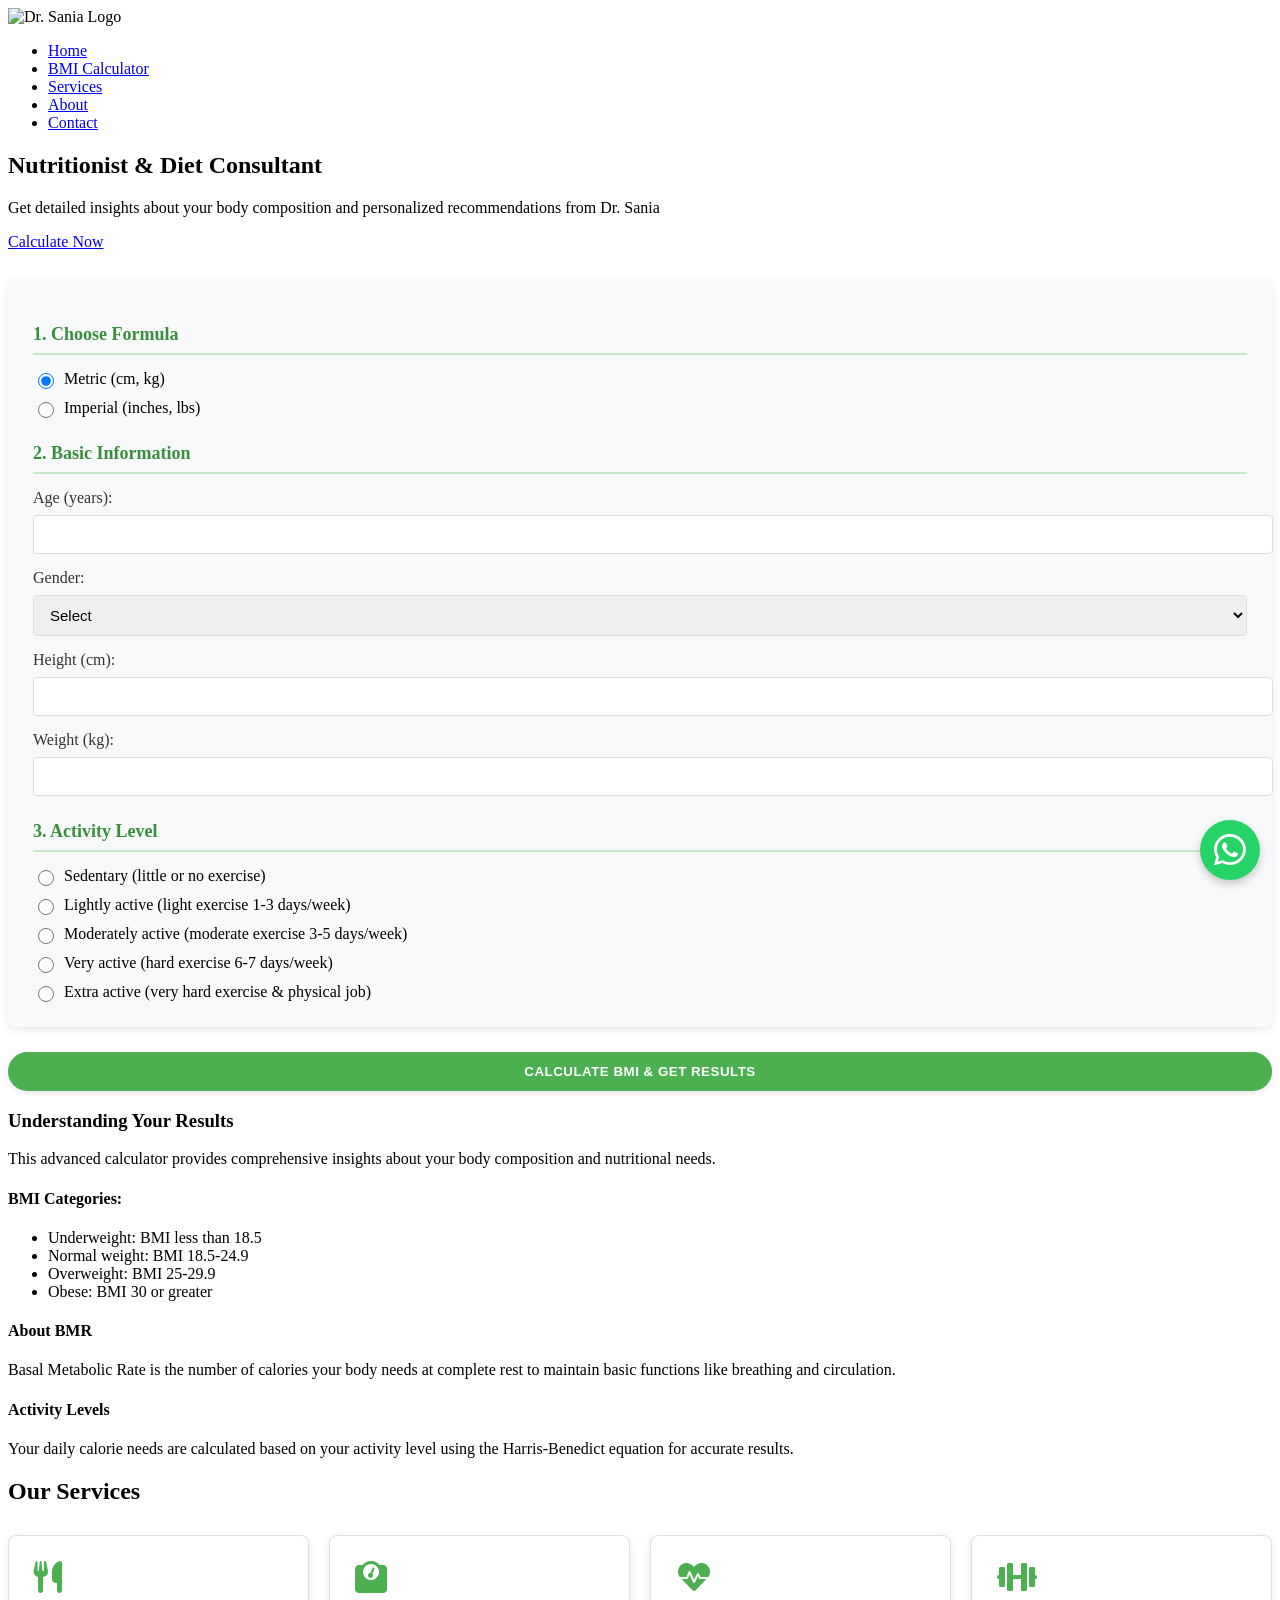
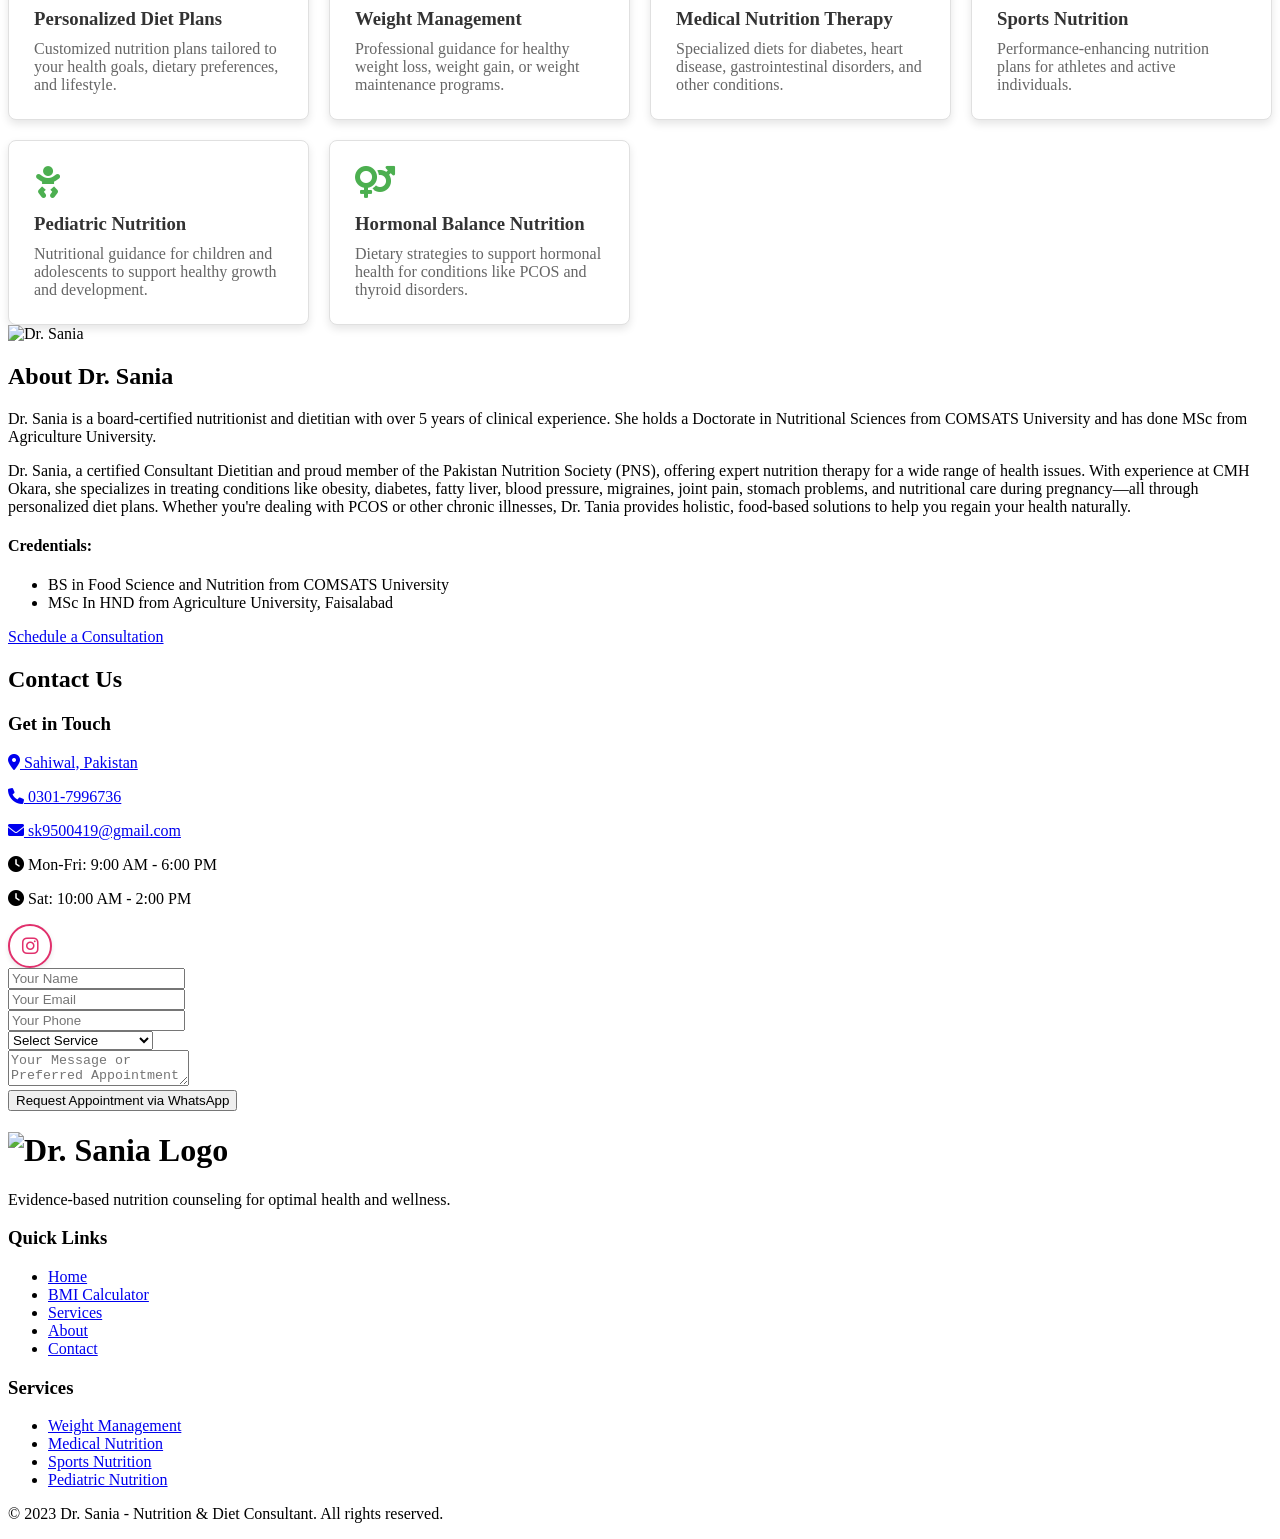
==== index.html @ 8166d3a3 "Create index.html" ====
<!DOCTYPE html>
<html lang="en">

<head>
    <meta charset="UTF-8">
    <meta name="viewport" content="width=device-width, initial-scale=1.0">
    <title>Dr. Sania's Advanced BMI Calculator | Nutrition & Diet Consultant</title>
    <link rel="stylesheet" href="style.css">
    <link rel="stylesheet" href="https://cdnjs.cloudflare.com/ajax/libs/font-awesome/6.0.0/css/all.min.css">
</head>

<body>
    <header>
    <div class="container">
        <div class="logo">
            <img src="sania.png" alt="Dr. Sania Logo" style="height: 80px;">
        </div>
        
        <!-- Mobile Menu Button -->
        <button class="mobile-menu-toggle" aria-label="Toggle navigation">
            <i class="fas fa-bars"></i>
        </button>
        
        <nav class="main-nav">
            <ul>
                <li><a href="#home">Home</a></li>
                <li><a href="#calculator">BMI Calculator</a></li>
                <li><a href="#services">Services</a></li>
                <li><a href="#about">About</a></li>
                <li><a href="#contact">Contact</a></li>
            </ul>
        </nav>
    </div>
</header>

    <main>
        <section id="home" class="hero">
            <div class="container">
                <div class="hero-content">
                    <h2>Nutritionist & Diet Consultant</h2>
                    <p>Get detailed insights about your body composition and personalized recommendations from Dr. Sania
                    </p>
                    <a href="#calculator" class="btn">Calculate Now</a>
                </div>
            </div>
        </section>

        <section id="calculator" class="bmi-calculator">
            <div class="container">
                <div class="calculator-wrapper" style="display: flex; flex-wrap: wrap; gap: 30px; margin-top: 30px;">
                    <div class="calculator-form"
                        style="flex: 1; min-width: 300px; background: #f8f9fa; padding: 25px; border-radius: 8px; box-shadow: 0 2px 10px rgba(0,0,0,0.1);">
                        <div class="form-section" style="margin-bottom: 25px;">
                            <h3
                                style="margin-bottom: 15px; font-size: 18px; color: #388E3C; position: relative; padding-bottom: 8px; border-bottom: 2px solid #C8E6C9;">
                                1. Choose Formula</h3>
                            <div class="form-group radio-group" style="margin-bottom: 15px;">
                                <label
                                    style="display: flex; align-items: center; margin-bottom: 10px; cursor: pointer;">
                                    <input type="radio" name="formula" value="metric" checked
                                        style="margin-right: 10px; width: 16px; height: 16px;">
                                    <span style="font-weight: normal;">Metric (cm, kg)</span>
                                </label>
                                <label style="display: flex; align-items: center; cursor: pointer;">
                                    <input type="radio" name="formula" value="imperial"
                                        style="margin-right: 10px; width: 16px; height: 16px;">
                                    <span style="font-weight: normal;">Imperial (inches, lbs)</span>
                                </label>
                            </div>
                        </div>

                        <div class="form-section" style="margin-bottom: 25px;">
                            <h3
                                style="margin-bottom: 15px; font-size: 18px; color: #388E3C; position: relative; padding-bottom: 8px; border-bottom: 2px solid #C8E6C9;">
                                2. Basic Information</h3>
                            <div class="form-group" style="margin-bottom: 15px;">
                                <label for="age"
                                    style="display: block; margin-bottom: 8px; font-weight: 500; color: #333;">Age
                                    (years):</label>
                                <input type="number" id="age" min="2" max="120" required
                                    style="width: 100%; padding: 10px 12px; border: 1px solid #ddd; border-radius: 4px; font-size: 15px;">
                            </div>
                            <div class="form-group" style="margin-bottom: 15px;">
                                <label for="gender"
                                    style="display: block; margin-bottom: 8px; font-weight: 500; color: #333;">Gender:</label>
                                <select id="gender" required
                                    style="width: 100%; padding: 10px 12px; border: 1px solid #ddd; border-radius: 4px; font-size: 15px;">
                                    <option value="">Select</option>
                                    <option value="male">Male</option>
                                    <option value="female">Female</option>
                                </select>
                            </div>
                            <div class="form-group metric-height" style="margin-bottom: 15px;">
                                <label for="height-cm"
                                    style="display: block; margin-bottom: 8px; font-weight: 500; color: #333;">Height
                                    (cm):</label>
                                <input type="number" id="height-cm" min="50" max="300" required
                                    style="width: 100%; padding: 10px 12px; border: 1px solid #ddd; border-radius: 4px; font-size: 15px;">
                            </div>
                            <div class="form-group imperial-height" style="margin-bottom: 15px; display: none;">
                                <label for="height-ft"
                                    style="display: block; margin-bottom: 8px; font-weight: 500; color: #333;">Height
                                    (ft & in):</label>
                                <div class="height-input" style="display: flex; gap: 10px;">
                                    <input type="number" id="height-ft" min="1" max="8" placeholder="ft"
                                        style="flex: 1; padding: 10px 12px; border: 1px solid #ddd; border-radius: 4px; font-size: 15px;">
                                    <input type="number" id="height-in" min="0" max="11" placeholder="in"
                                        style="flex: 1; padding: 10px 12px; border: 1px solid #ddd; border-radius: 4px; font-size: 15px;">
                                </div>
                            </div>
                            <div class="form-group metric-weight" style="margin-bottom: 15px;">
                                <label for="weight-kg"
                                    style="display: block; margin-bottom: 8px; font-weight: 500; color: #333;">Weight
                                    (kg):</label>
                                <input type="number" id="weight-kg" min="2" max="500" required
                                    style="width: 100%; padding: 10px 12px; border: 1px solid #ddd; border-radius: 4px; font-size: 15px;">
                            </div>
                            <div class="form-group imperial-weight" style="margin-bottom: 15px; display: none;">
                                <label for="weight-lbs"
                                    style="display: block; margin-bottom: 8px; font-weight: 500; color: #333;">Weight
                                    (lbs):</label>
                                <input type="number" id="weight-lbs" min="5" max="1000" required
                                    style="width: 100%; padding: 10px 12px; border: 1px solid #ddd; border-radius: 4px; font-size: 15px;">
                            </div>
                        </div>

                        <div class="form-section">
                            <h3
                                style="margin-bottom: 15px; font-size: 18px; color: #388E3C; position: relative; padding-bottom: 8px; border-bottom: 2px solid #C8E6C9;">
                                3. Activity Level</h3>
                            <div class="form-group radio-group">
                                <label
                                    style="display: flex; align-items: center; margin-bottom: 10px; cursor: pointer;">
                                    <input type="radio" name="activity" value="sedentary"
                                        style="margin-right: 10px; width: 16px; height: 16px;">
                                    <span style="font-weight: normal;">Sedentary (little or no exercise)</span>
                                </label>
                                <label
                                    style="display: flex; align-items: center; margin-bottom: 10px; cursor: pointer;">
                                    <input type="radio" name="activity" value="lightly_active"
                                        style="margin-right: 10px; width: 16px; height: 16px;">
                                    <span style="font-weight: normal;">Lightly active (light exercise 1-3
                                        days/week)</span>
                                </label>
                                <label
                                    style="display: flex; align-items: center; margin-bottom: 10px; cursor: pointer;">
                                    <input type="radio" name="activity" value="moderately_active"
                                        style="margin-right: 10px; width: 16px; height: 16px;">
                                    <span style="font-weight: normal;">Moderately active (moderate exercise 3-5
                                        days/week)</span>
                                </label>
                                <label
                                    style="display: flex; align-items: center; margin-bottom: 10px; cursor: pointer;">
                                    <input type="radio" name="activity" value="very_active"
                                        style="margin-right: 10px; width: 16px; height: 16px;">
                                    <span style="font-weight: normal;">Very active (hard exercise 6-7 days/week)</span>
                                </label>
                                <label style="display: flex; align-items: center; cursor: pointer;">
                                    <input type="radio" name="activity" value="extra_active"
                                        style="margin-right: 10px; width: 16px; height: 16px;">
                                    <span style="font-weight: normal;">Extra active (very hard exercise & physical
                                        job)</span>
                                </label>
                            </div>
                        </div>
                    </div>
                </div>
                <div style="margin-top: 25px;">
                    <button id="calculate-btn"
                        style="display: inline-block; background-color: #4CAF50; color: white; padding: 12px 24px; border: none; border-radius: 30px; cursor: pointer; transition: all 0.3s ease; font-weight: 600; text-align: center; text-transform: uppercase; letter-spacing: 0.5px; box-shadow: 0 2px 5px rgba(0,0,0,0.1); width: 100%;">
                        Calculate BMI & Get Results
                    </button>
                </div>

                <!-- BMI Result Box -->
                <div id="bmi-result-box"
                    style="display: none; margin-top: 25px; background-color: #ffffff; border-radius: 8px; padding: 20px; box-shadow: 0 2px 10px rgba(0,0,0,0.1); border-left: 5px solid #4CAF50;">
                    <h3 style="color: #388E3C; margin-bottom: 15px; font-size: 18px;">Your BMI Results</h3>
                    <div style="display: flex; justify-content: space-between; margin-bottom: 15px;">
                        <span style="font-weight: 500;">BMI Value:</span>
                        <span id="bmi-value" style="font-weight: 600;">--</span>
                    </div>
                    <div style="display: flex; justify-content: space-between; margin-bottom: 15px;">
                        <span style="font-weight: 500;">Category:</span>
                        <span id="bmi-category"
                            style="padding: 3px 10px; border-radius: 20px; font-size: 0.9rem; font-weight: 600;">--</span>
                    </div>
                    <div style="display: flex; justify-content: space-between;">
                        <span style="font-weight: 500;">Healthy Weight Range:</span>
                        <span id="healthy-weight-range" style="font-weight: 600;">--</span>
                    </div>
                </div>
                <script>
                    document.getElementById('calculate-btn').addEventListener('click', function () {
                        // Get input values (height in cm, convert to meters)
                        const heightCm = parseFloat(document.getElementById('height-cm').value);
                        const heightM = heightCm / 100;
                        const weight = parseFloat(document.getElementById('weight-kg').value);

                        // Calculate BMI
                        const bmi = weight / (heightM * heightM);
                        const roundedBMI = bmi.toFixed(1);

                        // Determine category
                        let category, categoryColor;
                        if (bmi < 18.5) {
                            category = 'Underweight';
                            categoryColor = '#2196F3';
                        } else if (bmi >= 18.5 && bmi < 25) {
                            category = 'Normal weight';
                            categoryColor = '#4CAF50';
                        } else if (bmi >= 25 && bmi < 30) {
                            category = 'Overweight';
                            categoryColor = '#FFC107';
                        } else {
                            category = 'Obese';
                            categoryColor = '#F44336';
                        }

                        // Calculate healthy weight range (CORRECTED FORMULA)
                        const minHealthy = (18.5 * (heightM * heightM)).toFixed(1);
                        const maxHealthy = (24.9 * (heightM * heightM)).toFixed(1);

                        // Display results
                        document.getElementById('bmi-value').textContent = roundedBMI;
                        document.getElementById('bmi-category').textContent = category;
                        document.getElementById('bmi-category').style.backgroundColor = categoryColor;
                        document.getElementById('bmi-category').style.color = category === 'Overweight' ? '#333' : 'white';
                        document.getElementById('healthy-weight-range').textContent = `${minHealthy}kg - ${maxHealthy}kg`;

                        // Show result box
                        document.getElementById('bmi-result-box').style.display = 'block';
                    });
                </script>
                <div class="calculator-results" id="results-section" style="display:none">
                    <h3>Your Results</h3>
                    <div class="result-box">
                        <div class="result-item">
                            <h4>BMI</h4>
                            <p id="bmi-result">--</p>
                            <p id="bmi-category" class="category"></p>
                        </div>
                        <div class="result-item">
                            <h4>Healthy Weight Range</h4>
                            <p id="healthy-weight">--</p>
                        </div>
                        <div class="result-item">
                            <h4>Basal Metabolic Rate (BMR)</h4>
                            <p id="bmr-result">--</p>
                        </div>
                        <div class="result-item">
                            <h4>Daily Calorie Needs</h4>
                            <p id="calorie-needs">--</p>
                        </div>
                    </div>

                    <div class="interpretation">
                        <h4>Interpretation</h4>
                        <p id="interpretation-text"></p>
                    </div>

                    <div class="recommendations">
                        <h4>Recommendations</h4>
                        <ul id="recommendations-list">
                            <!-- Will be filled by JavaScript -->
                        </ul>
                    </div>

                    <button id="reset-btn" class="btn outline">Start Over</button>
                </div>

                <div class="calculator-info">
                    <h3>Understanding Your Results</h3>
                    <p>This advanced calculator provides comprehensive insights about your body composition and
                        nutritional needs.</p>

                    <div class="info-box">
                        <h4>BMI Categories:</h4>
                        <ul class="bmi-categories">
                            <li><span class="category underweight">Underweight</span>: BMI less than 18.5</li>
                            <li><span class="category normal">Normal weight</span>: BMI 18.5-24.9</li>
                            <li><span class="category overweight">Overweight</span>: BMI 25-29.9</li>
                            <li><span class="category obese">Obese</span>: BMI 30 or greater</li>
                        </ul>
                    </div>

                    <div class="info-box">
                        <h4>About BMR</h4>
                        <p>Basal Metabolic Rate is the number of calories your body needs at complete rest to
                            maintain basic functions like breathing and circulation.</p>
                    </div>

                    <div class="info-box">
                        <h4>Activity Levels</h4>
                        <p>Your daily calorie needs are calculated based on your activity level using the
                            Harris-Benedict equation for accurate results.</p>
                    </div>
                </div>
            </div>
            </div>
        </section>

        <section id="services" class="services">
            <div class="container">
                <h2>Our Services</h2>
                <div class="services-grid">
                    <div style="display: grid; grid-template-columns: repeat(auto-fit, minmax(300px, 1fr)); gap: 20px; margin-top: 30px;">

    <!-- Service Card 1 -->
    <div onclick="scrollToAppointment()" style="background: #fff; border-radius: 8px; padding: 25px; box-shadow: 0 4px 8px rgba(0,0,0,0.1); transition: all 0.3s ease; cursor: pointer; border: 1px solid #e0e0e0;"
         onmouseover="this.style.transform='translateY(-5px)'; this.style.boxShadow='0 6px 12px rgba(0,0,0,0.15)'"
         onmouseout="this.style.transform=''; this.style.boxShadow='0 4px 8px rgba(0,0,0,0.1)'">
        <i class="fas fa-utensils" style="font-size: 2rem; color: #4CAF50; margin-bottom: 15px;"></i>
        <h3 style="margin: 0 0 10px 0; color: #333;">Personalized Diet Plans</h3>
        <p style="margin: 0; color: #666;">Customized nutrition plans tailored to your health goals, dietary preferences, and lifestyle.</p>
    </div>

    <!-- Service Card 2 -->
    <div onclick="scrollToAppointment()" style="background: #fff; border-radius: 8px; padding: 25px; box-shadow: 0 4px 8px rgba(0,0,0,0.1); transition: all 0.3s ease; cursor: pointer; border: 1px solid #e0e0e0;"
         onmouseover="this.style.transform='translateY(-5px)'; this.style.boxShadow='0 6px 12px rgba(0,0,0,0.15)'"
         onmouseout="this.style.transform=''; this.style.boxShadow='0 4px 8px rgba(0,0,0,0.1)'">
        <i class="fas fa-weight" style="font-size: 2rem; color: #4CAF50; margin-bottom: 15px;"></i>
        <h3 style="margin: 0 0 10px 0; color: #333;">Weight Management</h3>
        <p style="margin: 0; color: #666;">Professional guidance for healthy weight loss, weight gain, or weight maintenance programs.</p>
    </div>

    <!-- Service Card 3 -->
    <div onclick="scrollToAppointment()" style="background: #fff; border-radius: 8px; padding: 25px; box-shadow: 0 4px 8px rgba(0,0,0,0.1); transition: all 0.3s ease; cursor: pointer; border: 1px solid #e0e0e0;"
         onmouseover="this.style.transform='translateY(-5px)'; this.style.boxShadow='0 6px 12px rgba(0,0,0,0.15)'"
         onmouseout="this.style.transform=''; this.style.boxShadow='0 4px 8px rgba(0,0,0,0.1)'">
        <i class="fas fa-heartbeat" style="font-size: 2rem; color: #4CAF50; margin-bottom: 15px;"></i>
        <h3 style="margin: 0 0 10px 0; color: #333;">Medical Nutrition Therapy</h3>
        <p style="margin: 0; color: #666;">Specialized diets for diabetes, heart disease, gastrointestinal disorders, and other conditions.</p>
    </div>

    <!-- Service Card 4 -->
    <div onclick="scrollToAppointment()" style="background: #fff; border-radius: 8px; padding: 25px; box-shadow: 0 4px 8px rgba(0,0,0,0.1); transition: all 0.3s ease; cursor: pointer; border: 1px solid #e0e0e0;"
         onmouseover="this.style.transform='translateY(-5px)'; this.style.boxShadow='0 6px 12px rgba(0,0,0,0.15)'"
         onmouseout="this.style.transform=''; this.style.boxShadow='0 4px 8px rgba(0,0,0,0.1)'">
        <i class="fas fa-dumbbell" style="font-size: 2rem; color: #4CAF50; margin-bottom: 15px;"></i>
        <h3 style="margin: 0 0 10px 0; color: #333;">Sports Nutrition</h3>
        <p style="margin: 0; color: #666;">Performance-enhancing nutrition plans for athletes and active individuals.</p>
    </div>

    <!-- Service Card 5 -->
    <div onclick="scrollToAppointment()" style="background: #fff; border-radius: 8px; padding: 25px; box-shadow: 0 4px 8px rgba(0,0,0,0.1); transition: all 0.3s ease; cursor: pointer; border: 1px solid #e0e0e0;"
         onmouseover="this.style.transform='translateY(-5px)'; this.style.boxShadow='0 6px 12px rgba(0,0,0,0.15)'"
         onmouseout="this.style.transform=''; this.style.boxShadow='0 4px 8px rgba(0,0,0,0.1)'">
        <i class="fas fa-baby" style="font-size: 2rem; color: #4CAF50; margin-bottom: 15px;"></i>
        <h3 style="margin: 0 0 10px 0; color: #333;">Pediatric Nutrition</h3>
        <p style="margin: 0; color: #666;">Nutritional guidance for children and adolescents to support healthy growth and development.</p>
    </div>

    <!-- Service Card 6 -->
    <div onclick="scrollToAppointment()" style="background: #fff; border-radius: 8px; padding: 25px; box-shadow: 0 4px 8px rgba(0,0,0,0.1); transition: all 0.3s ease; cursor: pointer; border: 1px solid #e0e0e0;"
         onmouseover="this.style.transform='translateY(-5px)'; this.style.boxShadow='0 6px 12px rgba(0,0,0,0.15)'"
         onmouseout="this.style.transform=''; this.style.boxShadow='0 4px 8px rgba(0,0,0,0.1)'">
        <i class="fas fa-venus-mars" style="font-size: 2rem; color: #4CAF50; margin-bottom: 15px;"></i>
        <h3 style="margin: 0 0 10px 0; color: #333;">Hormonal Balance Nutrition</h3>
        <p style="margin: 0; color: #666;">Dietary strategies to support hormonal health for conditions like PCOS and thyroid disorders.</p>
    </div>

</div>

<script>
function scrollToAppointment() {
    const formSection = document.getElementById('contact');
    formSection.scrollIntoView({ behavior: 'smooth' });
    
    // Optional: Highlight the form briefly
    const form = document.querySelector('.contact-form');
    form.style.boxShadow = '0 0 0 3px rgba(76, 175, 80, 0.5)';
    setTimeout(() => {
        form.style.boxShadow = 'none';
    }, 1500);
}
</script>
                </div>
            </div>
        </section>

        <section id="about" class="about">
            <div class="container">
                <div class="about-content">
                    <div class="about-image">
                        <img src="https://encrypted-tbn0.gstatic.com/images?q=tbn:ANd9GcRSZt0VR1Q8fAkr3dUrtn2sNzEVQK9p4pr_gw&s"
                            alt="Dr. Sania">
                    </div>
                    <div class="about-text">
                        <h2>About Dr. Sania</h2>
                        <p>Dr. Sania is a board-certified nutritionist and dietitian with over 5 years of clinical
                            experience. She holds a Doctorate in Nutritional Sciences from COMSATS University and has
                            done MSc from Agriculture University.</p>
                        <p>Dr. Sania, a certified Consultant Dietitian and proud member of the Pakistan Nutrition
                            Society (PNS), offering expert nutrition therapy for a wide range of health issues. With
                            experience at CMH Okara, she specializes in treating conditions like obesity, diabetes,
                            fatty liver, blood pressure, migraines, joint pain, stomach problems, and nutritional care
                            during pregnancy—all through personalized diet plans. Whether you're dealing with PCOS or
                            other chronic illnesses, Dr. Tania provides holistic, food-based solutions to help you
                            regain your health naturally.</p>
                        <div class="credentials">
                            <h4>Credentials:</h4>
                            <ul>
                                <li>BS in Food Science and Nutrition from COMSATS University</li>
                                <li>MSc In HND from Agriculture University, Faisalabad</li>
                            </ul>
                        </div>
                        <a href="#contact" class="btn">Schedule a Consultation</a>
                    </div>
                </div>
            </div>
        </section>

        <section id="contact" class="contact">
            <div class="container">
                <h2>Contact Us</h2>
                <div class="contact-wrapper">
                    <div class="contact-info">
                        <h3>Get in Touch</h3>
                        <p>
                            <a href="https://www.google.com/maps/place/Sahiwal,+Pakistan" target="_blank"
                                rel="noopener noreferrer">
                                <i class="fas fa-map-marker-alt"></i> Sahiwal, Pakistan
                            </a>
                        </p>
                        <p>
                            <a href="tel:+923017996736">
                                <i class="fas fa-phone"></i> 0301-7996736
                            </a>
                        </p>
                        <p>
                            <a
                                href="mailto:sk9500419@gmail.com?subject=Consultation%20Request&body=Dear%20Dr.%20Sania,">
                                <i class="fas fa-envelope"></i> sk9500419@gmail.com
                            </a>
                        </p>
                        <p><i class="fas fa-clock"></i> Mon-Fri: 9:00 AM - 6:00 PM</p>
                        <p><i class="fas fa-clock"></i> Sat: 10:00 AM - 2:00 PM</p>
                        <div class="social-links">

                            <a href="https://www.instagram.com/nutri_experts_640?utm_source=ig_web_button_share_sheet&igsh=ZDNlZDc0MzIxNw=="
                                target="_blank" rel="noopener noreferrer"
                                style="display: inline-flex; align-items: center; justify-content: center; width: 40px; height: 40px; background-color: white; color: #E1306C; border-radius: 50%; transition: all 0.3s ease; font-size: 1.2rem; box-shadow: 0 2px 5px rgba(0,0,0,0.1); border: 2px solid #E1306C; text-decoration: none;">
                                <i class="fab fa-instagram"></i>
                            </a>


                        </div>
                    </div>
                    <div class="contact-form">
                        <form id="appointment-form">
                            <div class="form-group">
                                <input type="text" id="name" placeholder="Your Name" required>
                            </div>
                            <div class="form-group">
                                <input type="email" id="email" placeholder="Your Email" required>
                            </div>
                            <div class="form-group">
                                <input type="tel" id="phone" placeholder="Your Phone" required>
                            </div>
                            <div class="form-group">
                                <select id="service" required>
                                    <option value="">Select Service</option>
                                    <option value="Initial Consultation">Initial Consultation</option>
                                    <option value="Weight Management">Weight Management</option>
                                    <option value="Medical Nutrition">Medical Nutrition</option>
                                    <option value="Sports Nutrition">Sports Nutrition</option>
                                    <option value="Pediatric Nutrition">Pediatric Nutrition</option>
                                    <option value="Other">Other</option>
                                </select>
                            </div>
                            <div class="form-group">
                                <textarea id="message" placeholder="Your Message or Preferred Appointment Time"
                                    required></textarea>
                            </div>
                            <button type="button" id="whatsapp-btn" class="btn">Request Appointment via
                                WhatsApp</button>
                        </form>
                    </div>

                    <script>
                        document.getElementById('whatsapp-btn').addEventListener('click', function () {
                            // Get form values
                            const name = encodeURIComponent(document.getElementById('name').value);
                            const email = encodeURIComponent(document.getElementById('email').value);
                            const phone = encodeURIComponent(document.getElementById('phone').value || 'Not provided');
                            const service = encodeURIComponent(document.getElementById('service').value);
                            const message = encodeURIComponent(document.getElementById('message').value);

                            // Validate required fields
                            if (!name || !email || service === "Select Service" || !message) {
                                alert('Please fill in all required fields');
                                return;
                            }

                            // Create WhatsApp message with proper formatting
                            const whatsappMessage =
                                `New Appointment Request` + '%0A%0A' +  // Two new lines
                                `*Name:* ${name}` + '%0A' +
                                `*Email:* ${email}` + '%0A' +
                                `*Phone:* ${phone}` + '%0A' +
                                `*Service:* ${service}` + '%0A%0A' +  // Two new lines
                                `*Message:*` + '%0A' +
                                `${message}`;

                            // Open WhatsApp with pre-filled message
                            window.open(`https://wa.me/923017996736?text=${whatsappMessage}`, '_blank');
                        });
                    </script>
                </div>
            </div>
        </section>
    </main>

    <footer>
        <div class="container">
            <div class="footer-content">
                <div class="footer-section">
                    <h1>
                        <img src="sania.png" alt="Dr. Sania Logo" style="height: 80px;">
                    </h1>
                    <p>Evidence-based nutrition counseling for optimal health and wellness.</p>
                </div>
                <div class="footer-section">
                    <h3>Quick Links</h3>
                    <ul>
                        <li><a href="#home">Home</a></li>
                        <li><a href="#calculator">BMI Calculator</a></li>
                        <li><a href="#services">Services</a></li>
                        <li><a href="#about">About</a></li>
                        <li><a href="#contact">Contact</a></li>
                    </ul>
                </div>
                <div class="footer-section">
                    <h3>Services</h3>
                    <ul>
                        <li><a href="#">Weight Management</a></li>
                        <li><a href="#">Medical Nutrition</a></li>
                        <li><a href="#">Sports Nutrition</a></li>
                        <li><a href="#">Pediatric Nutrition</a></li>
                    </ul>
                </div>
            </div>
            <div class="copyright">
                <p>&copy; 2023 Dr. Sania - Nutrition & Diet Consultant. All rights reserved.</p>
            </div>
        </div>
    </footer>

    <script src="script.js"></script>
    <style>
        /* Mobile Navbar Styles */
        .mobile-menu-toggle {
            display: none;
            background: none;
            border: none;
            font-size: 24px;
            color: #333;
            cursor: pointer;
        }

        @media (max-width: 768px) {
            .mobile-menu-toggle { display: block; }
            .main-nav {
                display: none;
                width: 100%;
                background: #fff;
                position: absolute;
                top: 100px;
                left: 0;
                box-shadow: 0 5px 10px rgba(0,0,0,0.1);
                z-index: 1000;
            }
            .main-nav.active { display: block; }
            .main-nav ul { flex-direction: column; padding: 10px 0; }
            .main-nav li { 
                text-align: center; 
                padding: 10px 0;
                border-bottom: 1px solid #eee;
            }
        }
    </style>

    <script>
        // Mobile Menu Toggle
        document.querySelector('.mobile-menu-toggle').addEventListener('click', function() {
            document.querySelector('.main-nav').classList.toggle('active');
        });
    </script>
    <!-- Add this right before the closing </body> tag -->
<div id="whatsapp-float" style="position: fixed; bottom: 20px; right: 20px; z-index: 1000;">
    <a href="https://wa.me/923017996736" target="_blank" style="display: block; background-color: #25D366; color: white; width: 60px; height: 60px; border-radius: 50%; text-align: center; box-shadow: 0 4px 8px rgba(0,0,0,0.2); transition: all 0.3s ease;">
        <i class="fab fa-whatsapp" style="font-size: 36px; line-height: 60px;"></i>
    </a>
    <div id="whatsapp-tooltip" style="position: absolute; right: 70px; bottom: 15px; background: white; color: #333; padding: 8px 12px; border-radius: 4px; font-size: 14px; box-shadow: 0 2px 5px rgba(0,0,0,0.2); opacity: 0; transition: opacity 0.3s ease; width: 160px; text-align: center;">
        Chat with Dr. Sania
    </div>
</div>

<script>
    // WhatsApp float button hover effect
    const whatsappFloat = document.getElementById('whatsapp-float');
    const tooltip = document.getElementById('whatsapp-tooltip');
    
    whatsappFloat.addEventListener('mouseenter', function() {
        tooltip.style.opacity = '1';
    });
    
    whatsappFloat.addEventListener('mouseleave', function() {
        tooltip.style.opacity = '0';
    });
    
    // Make the button pulse occasionally
    function pulseButton() {
        whatsappFloat.querySelector('a').style.transform = 'scale(1.1)';
        setTimeout(() => {
            whatsappFloat.querySelector('a').style.transform = 'scale(1)';
        }, 300);
    }
    
    // Pulse every 15 seconds
    setInterval(pulseButton, 15000);
</script>
</body>

</html>
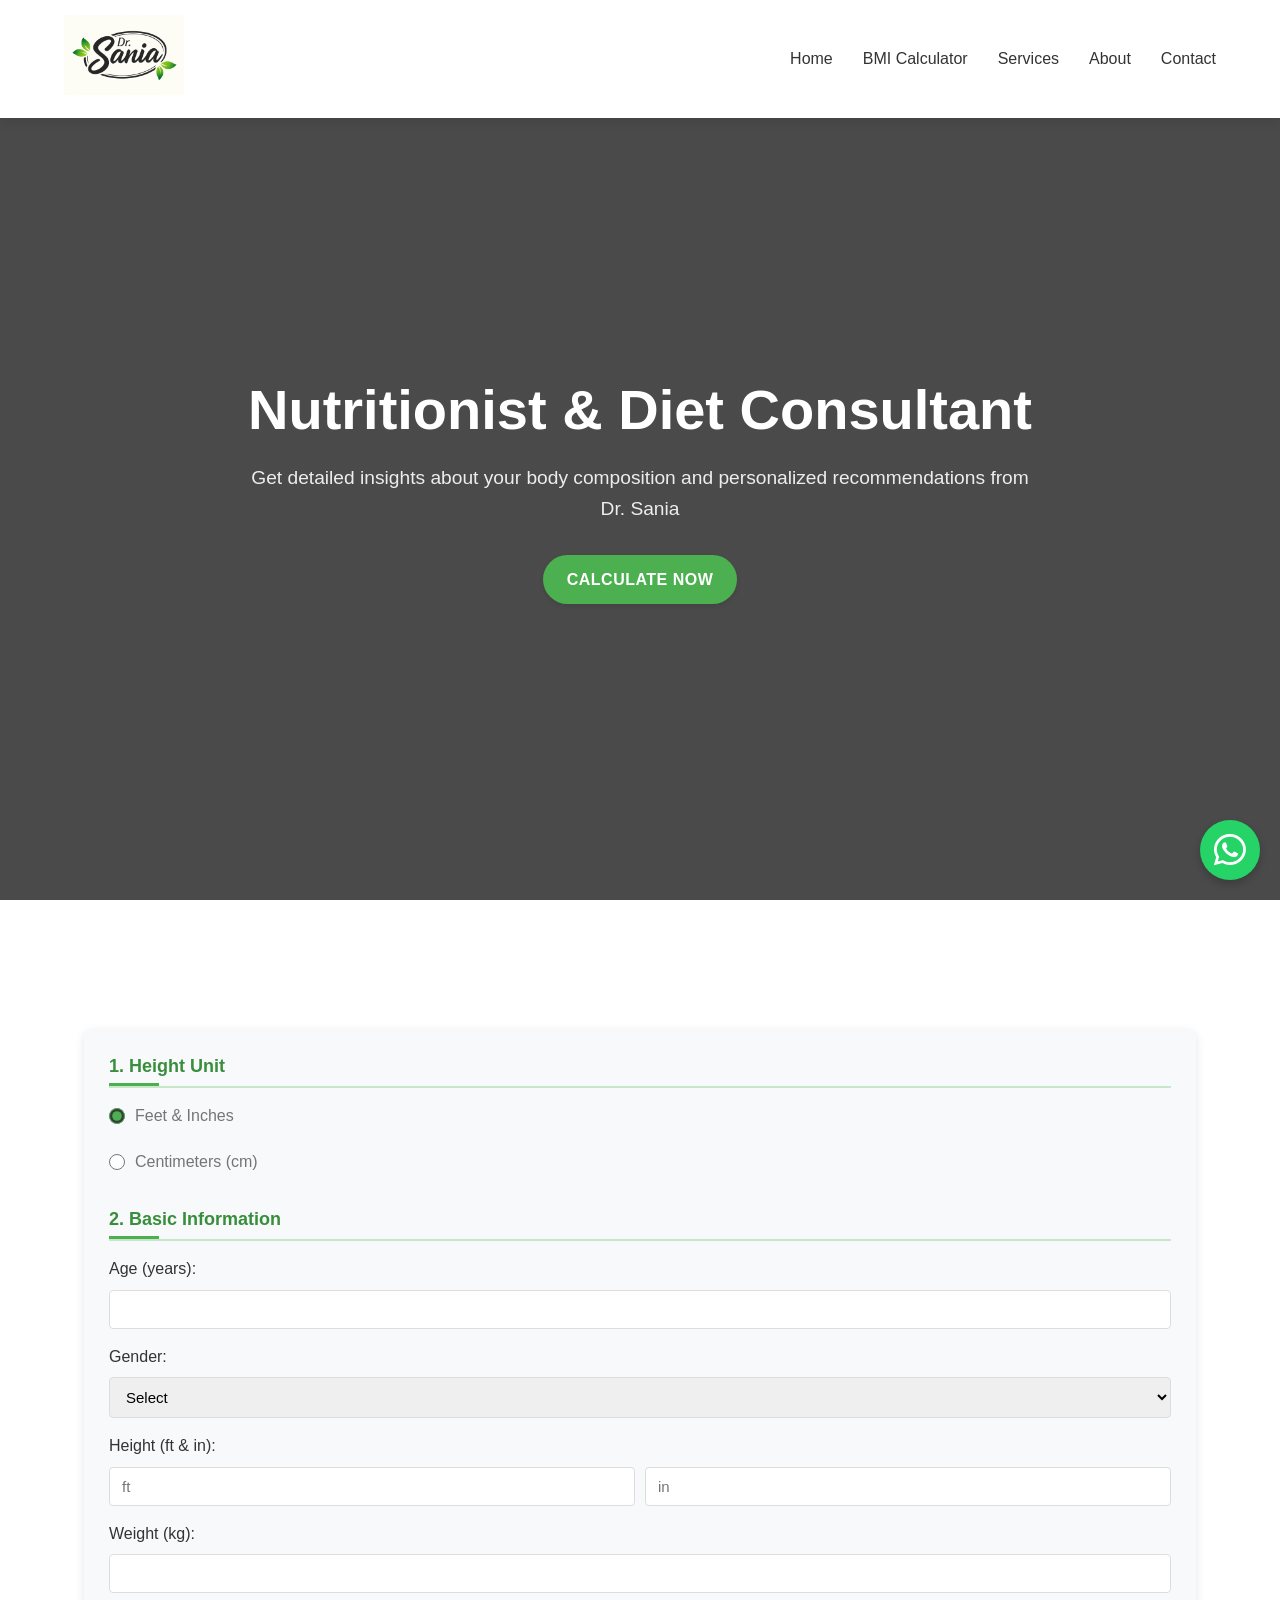
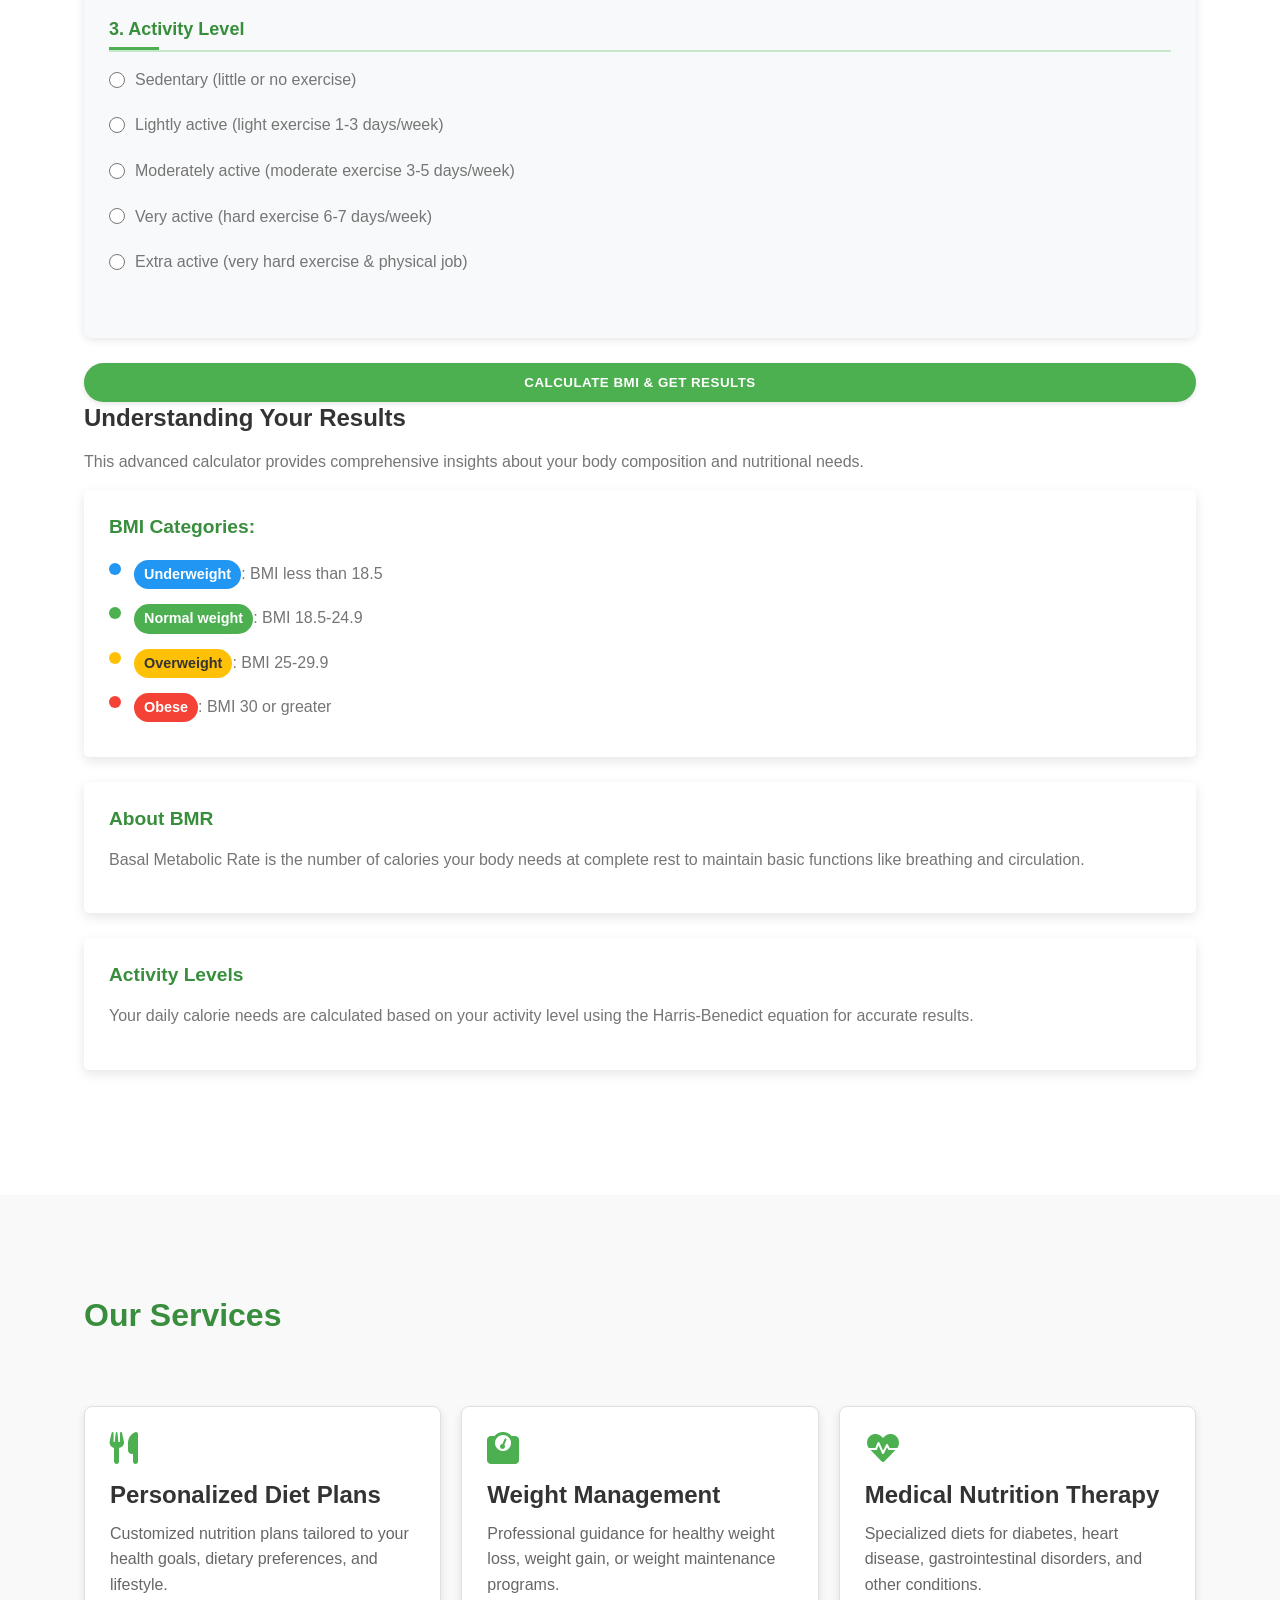
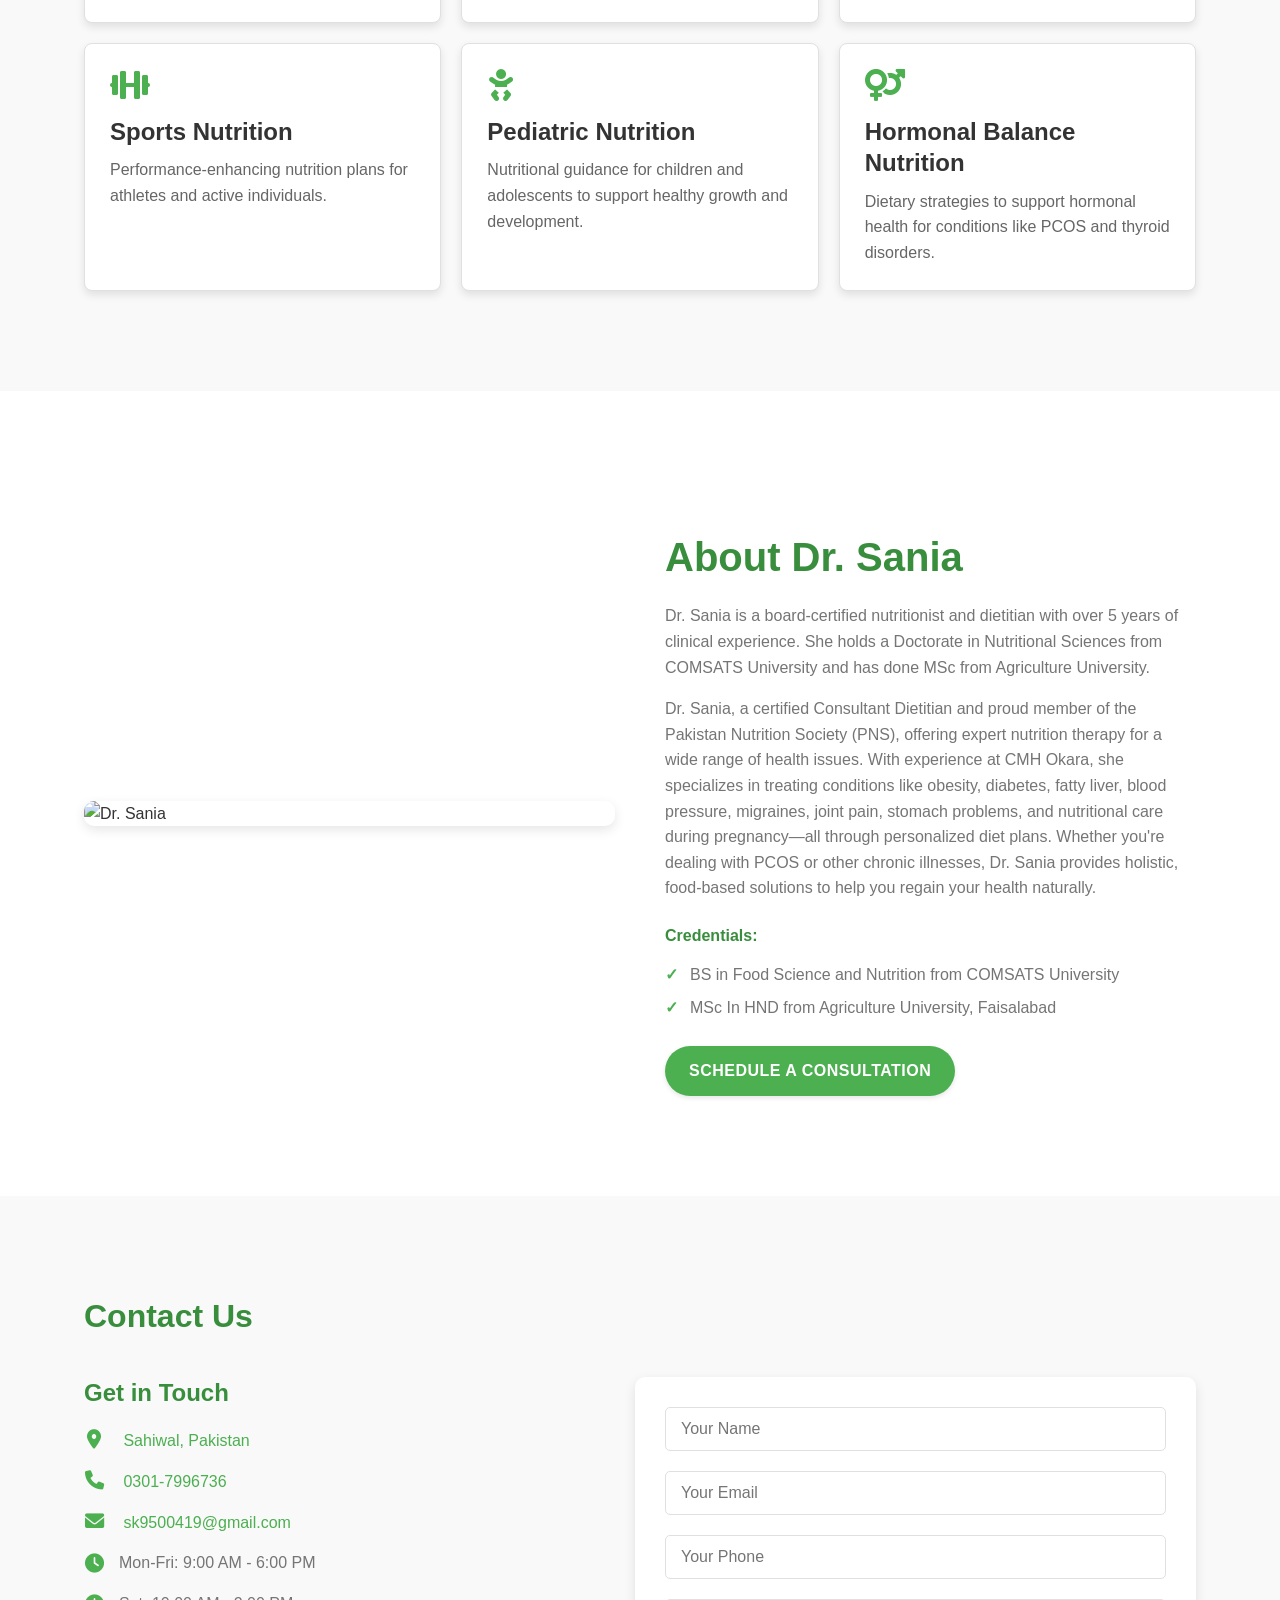
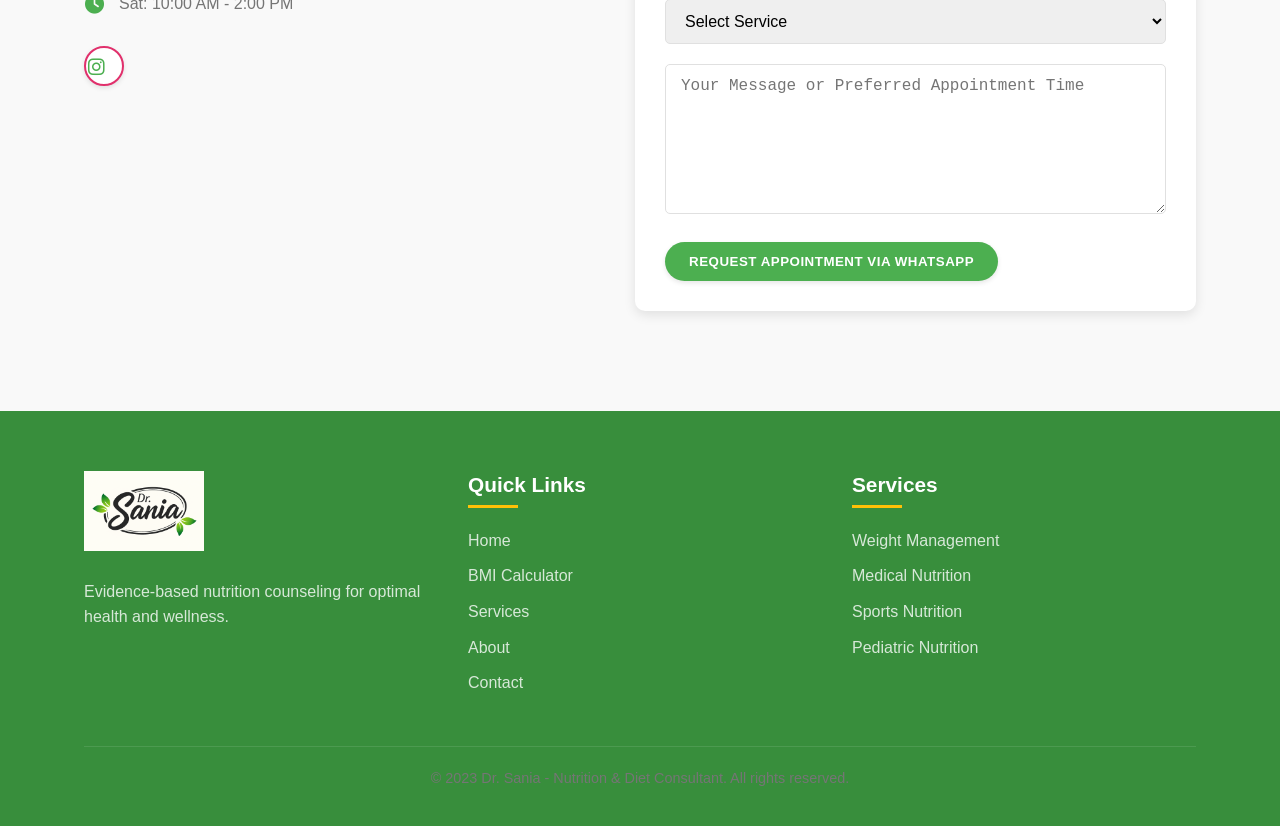
==== commit 785aa07b: "Update index.html" ====
--- a/index.html
+++ b/index.html
@@ -53,18 +53,18 @@
                         <div class="form-section" style="margin-bottom: 25px;">
                             <h3
                                 style="margin-bottom: 15px; font-size: 18px; color: #388E3C; position: relative; padding-bottom: 8px; border-bottom: 2px solid #C8E6C9;">
-                                1. Choose Formula</h3>
+                                1. Height Unit</h3>
                             <div class="form-group radio-group" style="margin-bottom: 15px;">
                                 <label
                                     style="display: flex; align-items: center; margin-bottom: 10px; cursor: pointer;">
-                                    <input type="radio" name="formula" value="metric" checked
+                                    <input type="radio" name="height-unit" value="imperial" checked
                                         style="margin-right: 10px; width: 16px; height: 16px;">
-                                    <span style="font-weight: normal;">Metric (cm, kg)</span>
+                                    <span style="font-weight: normal;">Feet & Inches</span>
                                 </label>
                                 <label style="display: flex; align-items: center; cursor: pointer;">
-                                    <input type="radio" name="formula" value="imperial"
+                                    <input type="radio" name="height-unit" value="metric"
                                         style="margin-right: 10px; width: 16px; height: 16px;">
-                                    <span style="font-weight: normal;">Imperial (inches, lbs)</span>
+                                    <span style="font-weight: normal;">Centimeters (cm)</span>
                                 </label>
                             </div>
                         </div>
@@ -90,36 +90,29 @@
                                     <option value="female">Female</option>
                                 </select>
                             </div>
-                            <div class="form-group metric-height" style="margin-bottom: 15px;">
+                            <div class="form-group metric-height" style="margin-bottom: 15px; display: none;">
                                 <label for="height-cm"
                                     style="display: block; margin-bottom: 8px; font-weight: 500; color: #333;">Height
                                     (cm):</label>
-                                <input type="number" id="height-cm" min="50" max="300" required
+                                <input type="number" id="height-cm" min="50" max="300"
                                     style="width: 100%; padding: 10px 12px; border: 1px solid #ddd; border-radius: 4px; font-size: 15px;">
                             </div>
-                            <div class="form-group imperial-height" style="margin-bottom: 15px; display: none;">
+                            <div class="form-group imperial-height" style="margin-bottom: 15px;">
                                 <label for="height-ft"
                                     style="display: block; margin-bottom: 8px; font-weight: 500; color: #333;">Height
                                     (ft & in):</label>
                                 <div class="height-input" style="display: flex; gap: 10px;">
-                                    <input type="number" id="height-ft" min="1" max="8" placeholder="ft"
+                                    <input type="number" id="height-ft" min="1" max="8" placeholder="ft" required
                                         style="flex: 1; padding: 10px 12px; border: 1px solid #ddd; border-radius: 4px; font-size: 15px;">
-                                    <input type="number" id="height-in" min="0" max="11" placeholder="in"
+                                    <input type="number" id="height-in" min="0" max="11" placeholder="in" required
                                         style="flex: 1; padding: 10px 12px; border: 1px solid #ddd; border-radius: 4px; font-size: 15px;">
                                 </div>
                             </div>
-                            <div class="form-group metric-weight" style="margin-bottom: 15px;">
+                            <div class="form-group" style="margin-bottom: 15px;">
                                 <label for="weight-kg"
                                     style="display: block; margin-bottom: 8px; font-weight: 500; color: #333;">Weight
                                     (kg):</label>
                                 <input type="number" id="weight-kg" min="2" max="500" required
-                                    style="width: 100%; padding: 10px 12px; border: 1px solid #ddd; border-radius: 4px; font-size: 15px;">
-                            </div>
-                            <div class="form-group imperial-weight" style="margin-bottom: 15px; display: none;">
-                                <label for="weight-lbs"
-                                    style="display: block; margin-bottom: 8px; font-weight: 500; color: #333;">Weight
-                                    (lbs):</label>
-                                <input type="number" id="weight-lbs" min="5" max="1000" required
                                     style="width: 100%; padding: 10px 12px; border: 1px solid #ddd; border-radius: 4px; font-size: 15px;">
                             </div>
                         </div>
@@ -192,13 +185,25 @@
                 </div>
                 <script>
                     document.getElementById('calculate-btn').addEventListener('click', function () {
-                        // Get input values (height in cm, convert to meters)
-                        const heightCm = parseFloat(document.getElementById('height-cm').value);
-                        const heightM = heightCm / 100;
-                        const weight = parseFloat(document.getElementById('weight-kg').value);
-
-                        // Calculate BMI
-                        const bmi = weight / (heightM * heightM);
+                        // Get weight in kg (always)
+                        const weightKg = parseFloat(document.getElementById('weight-kg').value);
+                        
+                        // Get height based on selected unit
+                        let heightM;
+                        if (document.querySelector('input[name="height-unit"]:checked').value === 'imperial') {
+                            // Imperial (feet/inches)
+                            const heightFt = parseFloat(document.getElementById('height-ft').value);
+                            const heightIn = parseFloat(document.getElementById('height-in').value);
+                            const totalInches = (heightFt * 12) + heightIn;
+                            heightM = totalInches * 0.0254; // Convert inches to meters
+                        } else {
+                            // Metric (cm)
+                            const heightCm = parseFloat(document.getElementById('height-cm').value);
+                            heightM = heightCm / 100; // Convert cm to meters
+                        }
+
+                        // Calculate BMI (standard formula)
+                        const bmi = weightKg / (heightM * heightM);
                         const roundedBMI = bmi.toFixed(1);
 
                         // Determine category
@@ -217,7 +222,7 @@
                             categoryColor = '#F44336';
                         }
 
-                        // Calculate healthy weight range (CORRECTED FORMULA)
+                        // Calculate healthy weight range in kg
                         const minHealthy = (18.5 * (heightM * heightM)).toFixed(1);
                         const maxHealthy = (24.9 * (heightM * heightM)).toFixed(1);
 
@@ -230,6 +235,19 @@
 
                         // Show result box
                         document.getElementById('bmi-result-box').style.display = 'block';
+                    });
+
+                    // Toggle between height units
+                    document.querySelectorAll('input[name="height-unit"]').forEach(radio => {
+                        radio.addEventListener('change', function() {
+                            if (this.value === 'metric') {
+                                document.querySelector('.metric-height').style.display = 'block';
+                                document.querySelector('.imperial-height').style.display = 'none';
+                            } else {
+                                document.querySelector('.metric-height').style.display = 'none';
+                                document.querySelector('.imperial-height').style.display = 'block';
+                            }
+                        });
                     });
                 </script>
                 <div class="calculator-results" id="results-section" style="display:none">
@@ -396,7 +414,7 @@
                             experience at CMH Okara, she specializes in treating conditions like obesity, diabetes,
                             fatty liver, blood pressure, migraines, joint pain, stomach problems, and nutritional care
                             during pregnancy—all through personalized diet plans. Whether you're dealing with PCOS or
-                            other chronic illnesses, Dr. Tania provides holistic, food-based solutions to help you
+                            other chronic illnesses, Dr. Sania provides holistic, food-based solutions to help you
                             regain your health naturally.</p>
                         <div class="credentials">
                             <h4>Credentials:</h4>
--- a/style.css
+++ b/style.css
@@ -0,0 +1,778 @@
+
+/* Global Styles */
+:root {
+    --primary-color: #4CAF50;
+    --primary-dark: #388E3C;
+    --primary-light: #C8E6C9;
+    --secondary-color: #607D8B;
+    --accent-color: #FFC107;
+    --text-color: #333333;
+    --light-text: #757575;
+    --background-light: #f9f9f9;
+    --white: #ffffff;
+    --gray: #e0e0e0;
+    --dark-gray: #616161;
+    --underweight: #2196F3;
+    --normal: #4CAF50;
+    --overweight: #FFC107;
+    --obese: #F44336;
+    --error: #F44336;
+    --success: #4CAF50;
+    --box-shadow: 0 4px 12px rgba(0, 0, 0, 0.1);
+    --transition: all 0.3s ease;
+}
+
+* {
+    margin: 0;
+    padding: 0;
+    box-sizing: border-box;
+}
+
+body {
+    font-family: 'Poppins', 'Segoe UI', Tahoma, Geneva, Verdana, sans-serif;
+    line-height: 1.6;
+    color: var(--text-color);
+    background-color: var(--background-light);
+    overflow-x: hidden;
+}
+
+.container {
+    width: 90%;
+    max-width: 1200px;
+    margin: 0 auto;
+    padding: 0 20px;
+}
+
+h1, h2, h3, h4 {
+    margin-bottom: 1rem;
+    line-height: 1.3;
+    font-weight: 600;
+}
+
+h1 {
+    font-size: 2.5rem;
+}
+
+h2 {
+    font-size: 2rem;
+    color: var(--primary-dark);
+}
+
+h3 {
+    font-size: 1.5rem;
+}
+
+p {
+    margin-bottom: 1rem;
+    color: var(--light-text);
+}
+
+a {
+    text-decoration: none;
+    color: var(--primary-color);
+    transition: var(--transition);
+}
+
+a:hover {
+    color: var(--primary-dark);
+}
+
+.btn {
+    display: inline-block;
+    background-color: var(--primary-color);
+    color: var(--white);
+    padding: 12px 24px;
+    border: none;
+    border-radius: 30px;
+    cursor: pointer;
+    transition: var(--transition);
+    font-weight: 600;
+    text-align: center;
+    text-transform: uppercase;
+    letter-spacing: 0.5px;
+    box-shadow: 0 2px 5px rgba(0, 0, 0, 0.1);
+}
+
+.btn:hover {
+    background-color: var(--primary-dark);
+    transform: translateY(-3px);
+    box-shadow: 0 4px 8px rgba(0, 0, 0, 0.15);
+}
+
+.btn.outline {
+    background-color: transparent;
+    border: 2px solid var(--primary-color);
+    color: var(--primary-color);
+}
+
+.btn.outline:hover {
+    background-color: var(--primary-color);
+    color: var(--white);
+}
+
+.section-padding {
+    padding: 80px 0;
+}
+
+.text-center {
+    text-align: center;
+}
+
+/* Header Styles */
+header {
+    background-color: var(--white);
+    box-shadow: var(--box-shadow);
+    position: fixed;
+    width: 100%;
+    top: 0;
+    z-index: 1000;
+    transition: var(--transition);
+}
+
+header .container {
+    display: flex;
+    justify-content: space-between;
+    align-items: center;
+    padding: 15px 0;
+}
+
+.logo h1 {
+    color: var(--primary-color);
+    font-size: 1.8rem;
+    font-weight: 700;
+}
+
+.logo p {
+    color: var(--light-text);
+    font-size: 0.9rem;
+    margin-bottom: 0;
+}
+
+nav ul {
+    display: flex;
+    list-style: none;
+}
+
+nav ul li {
+    margin-left: 30px;
+    position: relative;
+}
+
+nav ul li a {
+    color: var(--text-color);
+    font-weight: 500;
+    font-size: 1rem;
+    padding: 5px 0;
+}
+
+nav ul li a:hover {
+    color: var(--primary-color);
+}
+
+nav ul li a:after {
+    content: '';
+    position: absolute;
+    width: 0;
+    height: 2px;
+    background: var(--primary-color);
+    bottom: 0;
+    left: 0;
+    transition: var(--transition);
+}
+
+nav ul li a:hover:after {
+    width: 100%;
+}
+
+.mobile-nav-toggle {
+    display: none;
+    cursor: pointer;
+    font-size: 1.5rem;
+    color: var(--primary-color);
+}
+
+/* Hero Section */
+.hero {
+    background: linear-gradient(rgba(0, 0, 0, 0.7), rgba(0, 0, 0, 0.7)), url('images/background.jpg');
+    background-size: cover;
+    background-position: center;
+    background-attachment: fixed;
+    height: 100vh;
+    min-height: 600px;
+    display: flex;
+    align-items: center;
+    text-align: center;
+    color: var(--white);
+    margin-top: 0;
+    padding-top: 80px;
+}
+
+.hero-content {
+    max-width: 800px;
+    margin: 0 auto;
+}
+
+.hero-content h2 {
+    font-size: 3.5rem;
+    margin-bottom: 20px;
+    color: var(--white);
+    font-weight: 700;
+    line-height: 1.2;
+}
+
+.hero-content p {
+    font-size: 1.2rem;
+    margin-bottom: 30px;
+    color: rgba(255, 255, 255, 0.9);
+}
+
+/* BMI Calculator Section */
+.bmi-calculator {
+    padding: 100px 0;
+    background-color: var(--white);
+}
+
+.calculator-wrapper {
+    display: flex;
+    flex-wrap: wrap;
+    gap: 40px;
+    margin-top: 40px;
+}
+
+.calculator-form {
+    flex: 1;
+    min-width: 300px;
+    background-color: var(--background-light);
+    padding: 30px;
+    border-radius: 10px;
+    box-shadow: var(--box-shadow);
+}
+
+.form-section {
+    margin-bottom: 30px;
+}
+
+.form-section h3 {
+    color: var(--primary-dark);
+    margin-bottom: 15px;
+    font-size: 1.3rem;
+    position: relative;
+    padding-bottom: 10px;
+}
+
+.form-section h3:after {
+    content: '';
+    position: absolute;
+    width: 50px;
+    height: 3px;
+    background: var(--primary-color);
+    bottom: 0;
+    left: 0;
+}
+
+.form-group {
+    margin-bottom: 20px;
+}
+
+.form-group label {
+    display: block;
+    margin-bottom: 8px;
+    font-weight: 500;
+    color: var(--text-color);
+}
+
+.form-group input,
+.form-group select,
+.form-group textarea {
+    width: 100%;
+    padding: 12px 15px;
+    border: 1px solid var(--gray);
+    border-radius: 5px;
+    font-size: 1rem;
+    transition: var(--transition);
+}
+
+.form-group input:focus,
+.form-group select:focus,
+.form-group textarea:focus {
+    outline: none;
+    border-color: var(--primary-color);
+    box-shadow: 0 0 0 2px rgba(76, 175, 80, 0.2);
+}
+
+.radio-group {
+    display: flex;
+    flex-direction: column;
+    gap: 10px;
+}
+
+.radio-group label {
+    display: flex;
+    align-items: center;
+    cursor: pointer;
+    font-weight: 400;
+    color: var(--light-text);
+    transition: var(--transition);
+}
+
+.radio-group label:hover {
+    color: var(--text-color);
+}
+
+.radio-group input[type="radio"] {
+    margin-right: 10px;
+    accent-color: var(--primary-color);
+}
+
+.height-input {
+    display: flex;
+    gap: 10px;
+}
+
+.height-input input {
+    flex: 1;
+}
+
+.calculator-results {
+    flex: 1;
+    min-width: 300px;
+    background-color: var(--white);
+    padding: 30px;
+    border-radius: 10px;
+    box-shadow: var(--box-shadow);
+    border-top: 5px solid var(--primary-color);
+}
+
+.result-box {
+    display: grid;
+    grid-template-columns: repeat(auto-fit, minmax(200px, 1fr));
+    gap: 20px;
+    margin-bottom: 30px;
+}
+
+.result-item {
+    background-color: var(--background-light);
+    padding: 20px;
+    border-radius: 5px;
+    text-align: center;
+}
+
+.result-item h4 {
+    color: var(--primary-dark);
+    margin-bottom: 10px;
+    font-size: 1.1rem;
+}
+
+.result-item p {
+    font-size: 1.2rem;
+    font-weight: 600;
+    color: var(--text-color);
+    margin-bottom: 0;
+}
+
+.category {
+    font-weight: 600;
+    padding: 3px 10px;
+    border-radius: 20px;
+    font-size: 0.9rem;
+    display: inline-block;
+    margin-top: 5px;
+}
+
+.underweight {
+    background-color: var(--underweight);
+    color: white;
+}
+
+.normal {
+    background-color: var(--normal);
+    color: white;
+}
+
+.overweight {
+    background-color: var(--overweight);
+    color: var(--text-color);
+}
+
+.obese {
+    background-color: var(--obese);
+    color: white;
+}
+
+.interpretation,
+.recommendations {
+    background-color: var(--background-light);
+    padding: 20px;
+    border-radius: 5px;
+    margin-bottom: 20px;
+}
+
+.interpretation h4,
+.recommendations h4 {
+    color: var(--primary-dark);
+    margin-bottom: 15px;
+}
+
+.recommendations ul {
+    list-style-position: inside;
+}
+
+.recommendations li {
+    margin-bottom: 8px;
+    color: var(--light-text);
+}
+
+.calculator-info {
+    flex: 1;
+    min-width: 300px;
+}
+
+.info-box {
+    background-color: var(--white);
+    padding: 25px;
+    border-radius: 5px;
+    box-shadow: var(--box-shadow);
+    margin-bottom: 25px;
+}
+
+.info-box h4 {
+    color: var(--primary-dark);
+    margin-bottom: 15px;
+    font-size: 1.2rem;
+}
+
+.bmi-categories {
+    list-style: none;
+}
+
+.bmi-categories li {
+    margin-bottom: 10px;
+    padding-left: 25px;
+    position: relative;
+    color: var(--light-text);
+}
+
+.bmi-categories li:before {
+    content: "";
+    position: absolute;
+    left: 0;
+    top: 8px;
+    width: 12px;
+    height: 12px;
+    border-radius: 50%;
+}
+
+.bmi-categories li:nth-child(1):before {
+    background-color: var(--underweight);
+}
+
+.bmi-categories li:nth-child(2):before {
+    background-color: var(--normal);
+}
+
+.bmi-categories li:nth-child(3):before {
+    background-color: var(--overweight);
+}
+
+.bmi-categories li:nth-child(4):before {
+    background-color: var(--obese);
+}
+
+/* Services Section */
+.services {
+    background-color: var(--background-light);
+    padding: 100px 0;
+}
+
+.services-grid {
+    display: grid;
+    grid-template-columns: repeat(auto-fit, minmax(300px, 1fr));
+    gap: 30px;
+    margin-top: 40px;
+}
+
+.service-card {
+    background-color: var(--white);
+    padding: 30px;
+    border-radius: 10px;
+    text-align: center;
+    box-shadow: var(--box-shadow);
+    transition: var(--transition);
+}
+
+.service-card:hover {
+    transform: translateY(-10px);
+    box-shadow: 0 10px 20px rgba(0, 0, 0, 0.1);
+}
+
+.service-card i {
+    font-size: 3rem;
+    color: var(--primary-color);
+    margin-bottom: 20px;
+}
+
+.service-card h3 {
+    margin-bottom: 15px;
+    color: var(--primary-dark);
+}
+
+/* About Section */
+.about {
+    padding: 100px 0;
+    background-color: var(--white);
+}
+
+.about-content {
+    display: flex;
+    flex-wrap: wrap;
+    align-items: center;
+    gap: 50px;
+    margin-top: 40px;
+}
+
+.about-image {
+    flex: 1;
+    min-width: 300px;
+    border-radius: 10px;
+    overflow: hidden;
+    box-shadow: var(--box-shadow);
+}
+
+.about-image img {
+    width: 100%;
+    height: auto;
+    display: block;
+    transition: var(--transition);
+}
+
+.about-image:hover img {
+    transform: scale(1.05);
+}
+
+.about-text {
+    flex: 1;
+    min-width: 300px;
+}
+
+.about-text h2 {
+    font-size: 2.5rem;
+    margin-bottom: 20px;
+}
+
+.credentials {
+    margin: 25px 0;
+}
+
+.credentials h4 {
+    margin-bottom: 15px;
+    color: var(--primary-dark);
+}
+
+.credentials ul {
+    list-style-type: none;
+}
+
+.credentials li {
+    position: relative;
+    padding-left: 25px;
+    margin-bottom: 8px;
+    color: var(--light-text);
+}
+
+.credentials li:before {
+    content: "✓";
+    position: absolute;
+    left: 0;
+    color: var(--primary-color);
+    font-weight: bold;
+}
+
+/* Contact Section */
+.contact {
+    padding: 100px 0;
+    background-color: var(--background-light);
+}
+
+.contact-wrapper {
+    display: flex;
+    flex-wrap: wrap;
+    gap: 50px;
+    margin-top: 40px;
+}
+
+.contact-info {
+    flex: 1;
+    min-width: 300px;
+}
+
+.contact-info h3 {
+    margin-bottom: 20px;
+    color: var(--primary-dark);
+}
+
+.contact-info p {
+    display: flex;
+    align-items: center;
+    margin-bottom: 15px;
+    color: var(--light-text);
+}
+
+.contact-info i {
+    margin-right: 15px;
+    color: var(--primary-color);
+    width: 20px;
+    text-align: center;
+    font-size: 1.2rem;
+}
+
+.social-links {
+    display: flex;
+    gap: 15px;
+    margin-top: 30px;
+}
+
+.social-links a {
+    display: inline-flex;
+    align-items: center;
+    justify-content: center;
+    width: 40px;
+    height: 40px;
+    background-color: var(--primary-color);
+    color: var(--white);
+    border-radius: 50%;
+    transition: var(--transition);
+    font-size: 1.2rem;
+}
+
+.social-links a:hover {
+    background-color: var(--primary-dark);
+    transform: translateY(-3px);
+}
+
+.contact-form {
+    flex: 1;
+    min-width: 300px;
+    background-color: var(--white);
+    padding: 30px;
+    border-radius: 10px;
+    box-shadow: var(--box-shadow);
+}
+
+.contact-form .form-group {
+    margin-bottom: 20px;
+}
+
+.contact-form input,
+.contact-form textarea,
+.contact-form select {
+    width: 100%;
+    padding: 12px 15px;
+    border: 1px solid var(--gray);
+    border-radius: 5px;
+    font-size: 1rem;
+    transition: var(--transition);
+}
+
+.contact-form textarea {
+    height: 150px;
+    resize: vertical;
+}
+
+/* Footer */
+footer {
+    background-color: var(--primary-dark);
+    color: var(--white);
+    padding: 60px 0 20px;
+}
+
+.footer-content {
+    display: flex;
+    flex-wrap: wrap;
+    gap: 40px;
+    margin-bottom: 40px;
+}
+
+.footer-section {
+    flex: 1;
+    min-width: 250px;
+}
+
+.footer-section h3 {
+    color: var(--white);
+    margin-bottom: 20px;
+    font-size: 1.3rem;
+    position: relative;
+    padding-bottom: 10px;
+}
+
+.footer-section h3:after {
+    content: '';
+    position: absolute;
+    width: 50px;
+    height: 3px;
+    background: var(--accent-color);
+    bottom: 0;
+    left: 0;
+}
+
+.footer-section p {
+    color: rgba(255, 255, 255, 0.8);
+}
+
+.footer-section ul {
+    list-style: none;
+}
+
+.footer-section ul li {
+    margin-bottom: 10px;
+}
+
+.footer-section ul li a {
+    color: rgba(255, 255, 255, 0.8);
+    transition: var(--transition);
+}
+
+.footer-section ul li a:hover {
+    color: var(--white);
+    padding-left: 5px;
+}
+
+.copyright {
+    text-align: center;
+    padding-top: 20px;
+    border-top: 1px solid rgba(255, 255, 255, 0.1);
+    color: rgba(255, 255, 255, 0.7);
+    font-size: 0.9rem;
+}
+
+/* Responsive Styles */
+@media (max-width: 992px) {
+    .hero-content h2 {
+        font-size: 2.8rem;
+    }
+    
+    .section-padding {
+        padding: 60px 0;
+    }
+}
+
+@media (max-width: 768px) {
+    header .container {
+        flex-direction: row;
+    }
+    
+    .mobile-nav-toggle {
+        display: block;
+    }
+    
+    nav {
+        display: none;
+        position: absolute;
+        top: 100%;
+        left: 0;
+        width: 100%;
+        background-color: var(--white);
+        box-shadow: 0 10px 20px rgba(0, 0, 0, 0.1);
+        padding: 20px ;
+    }
+    
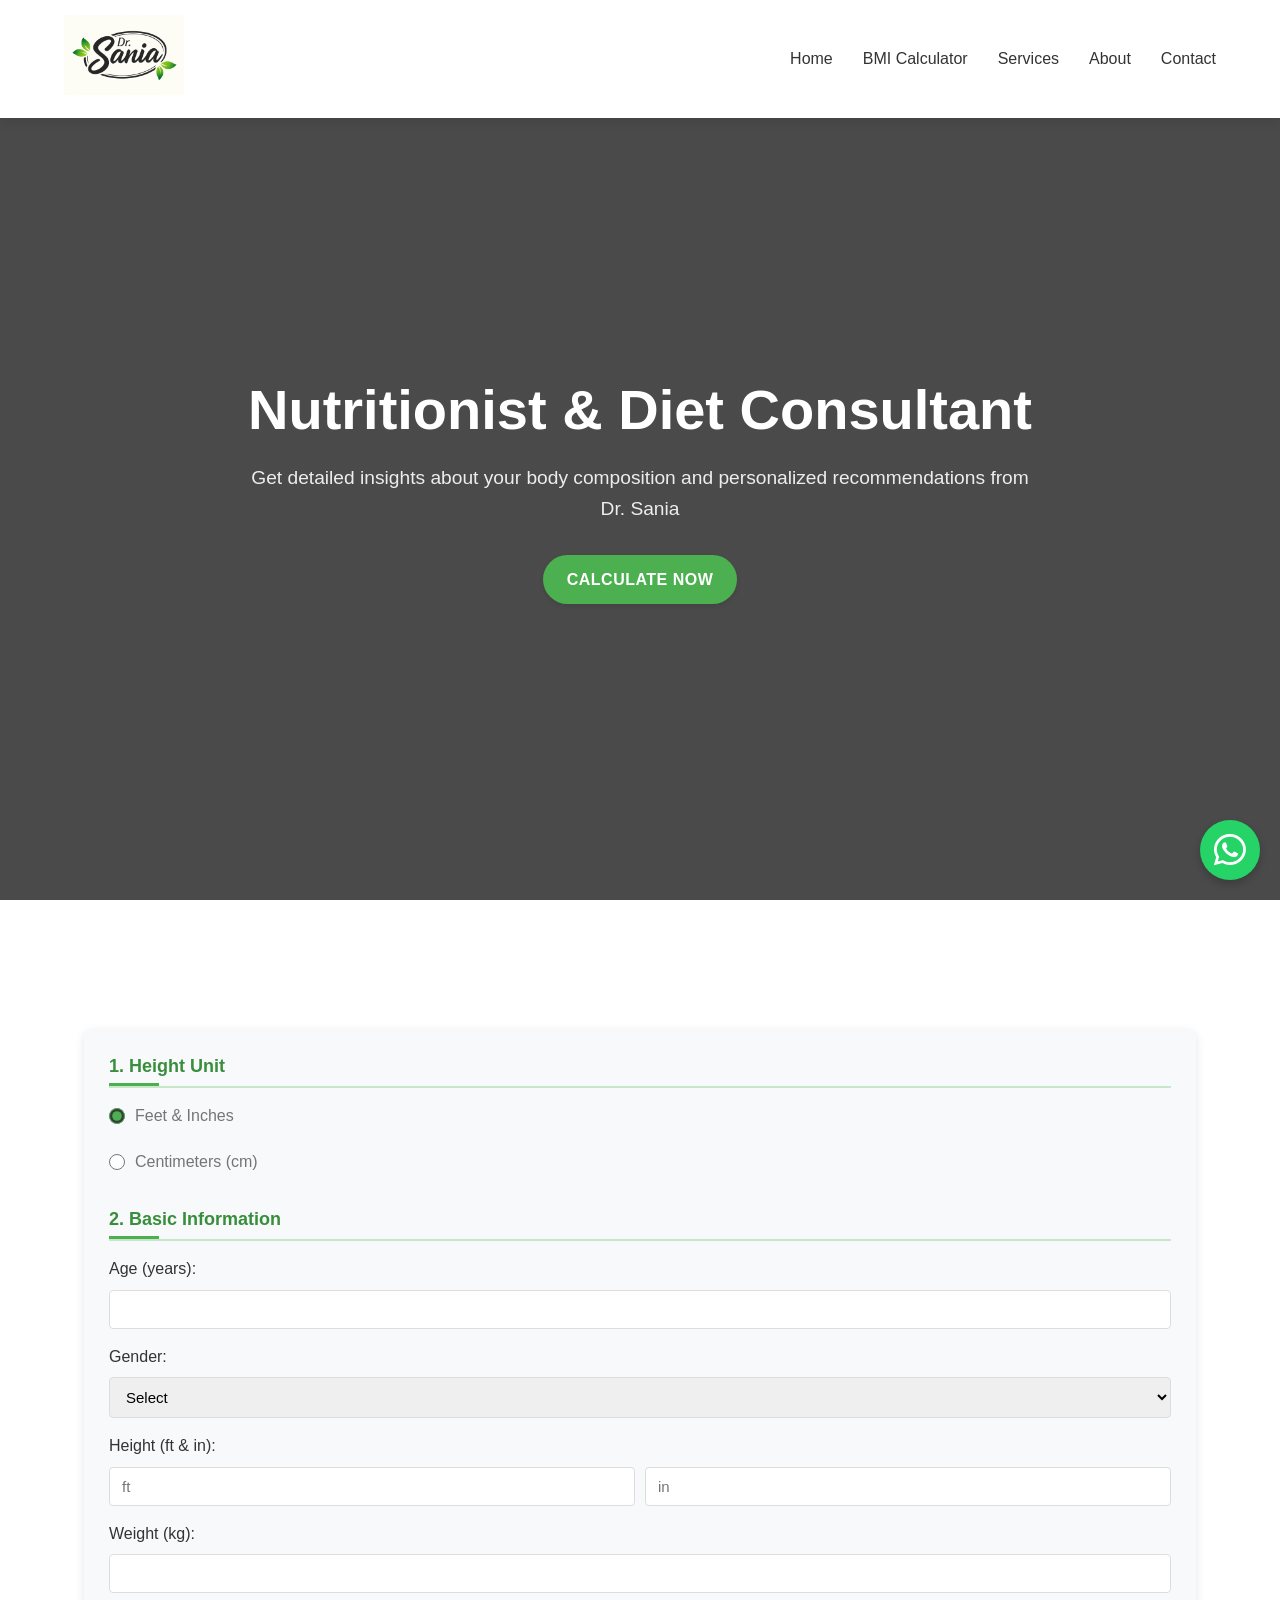
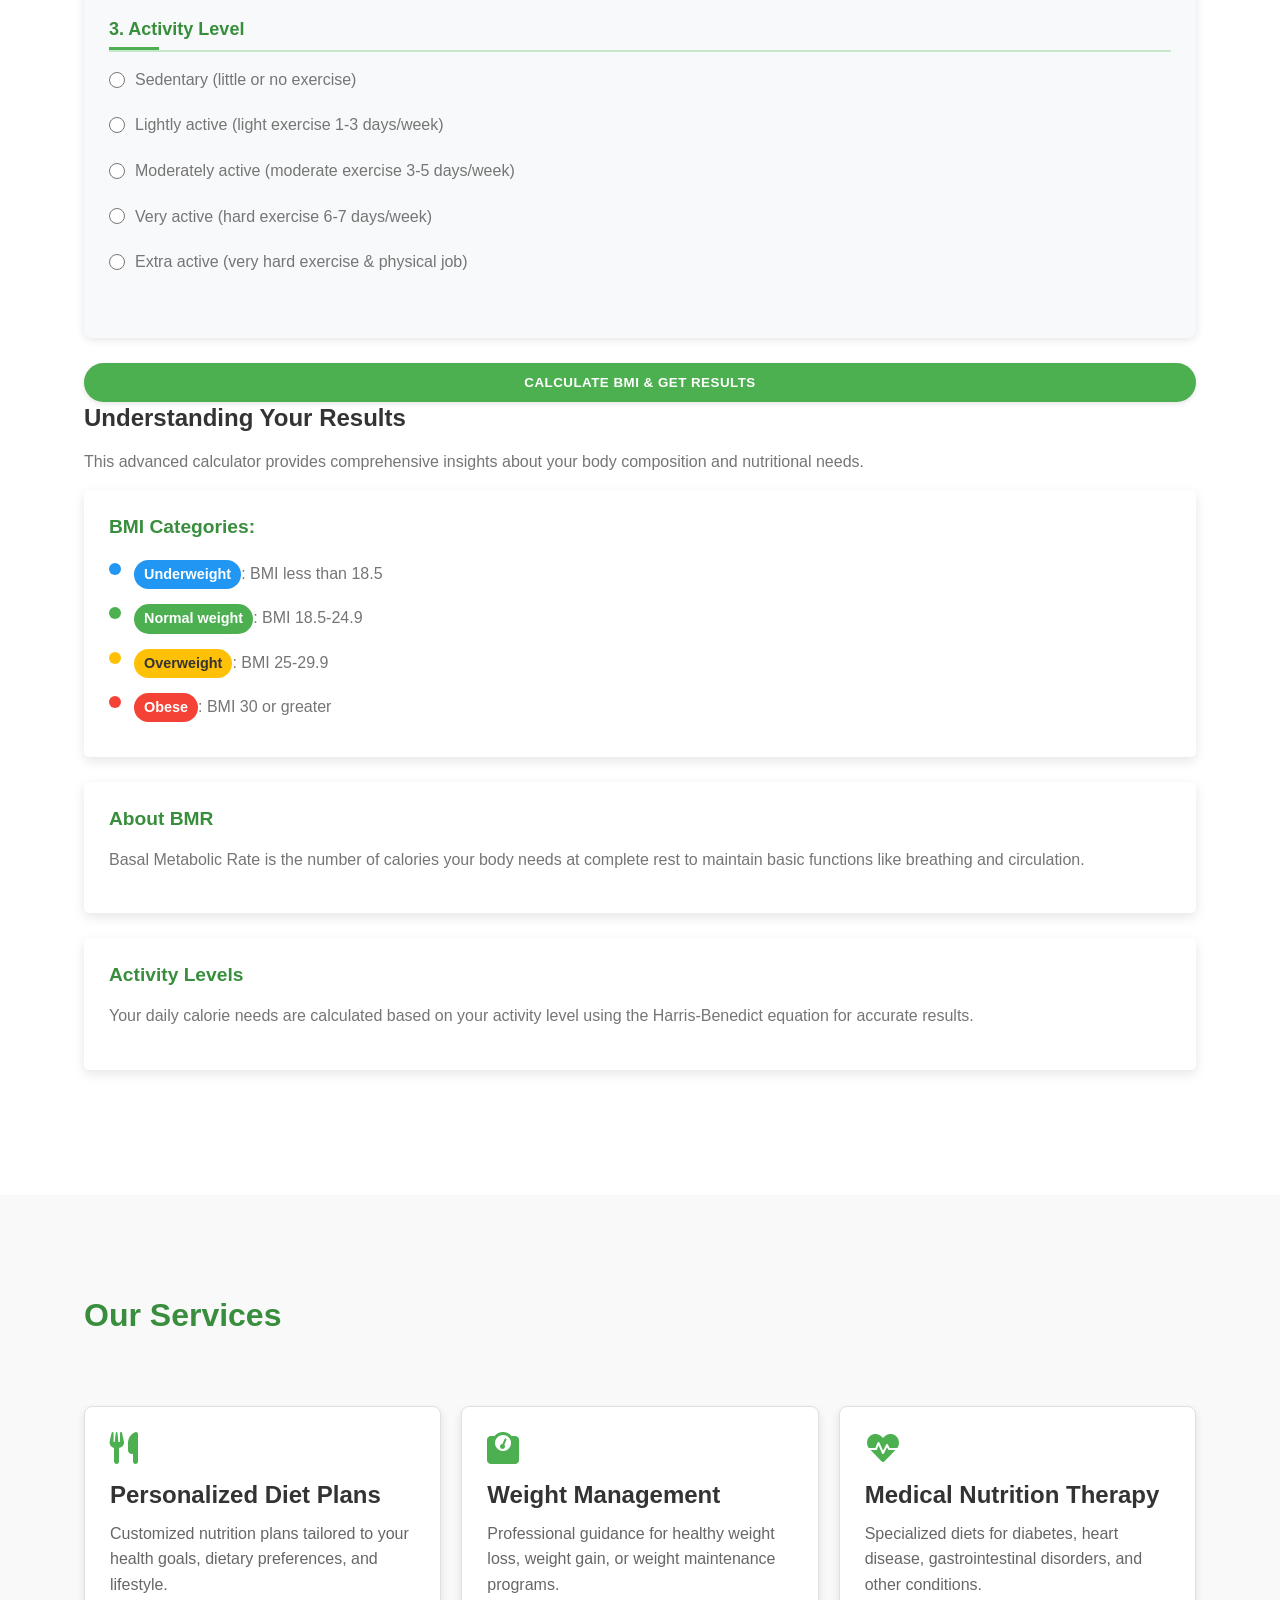
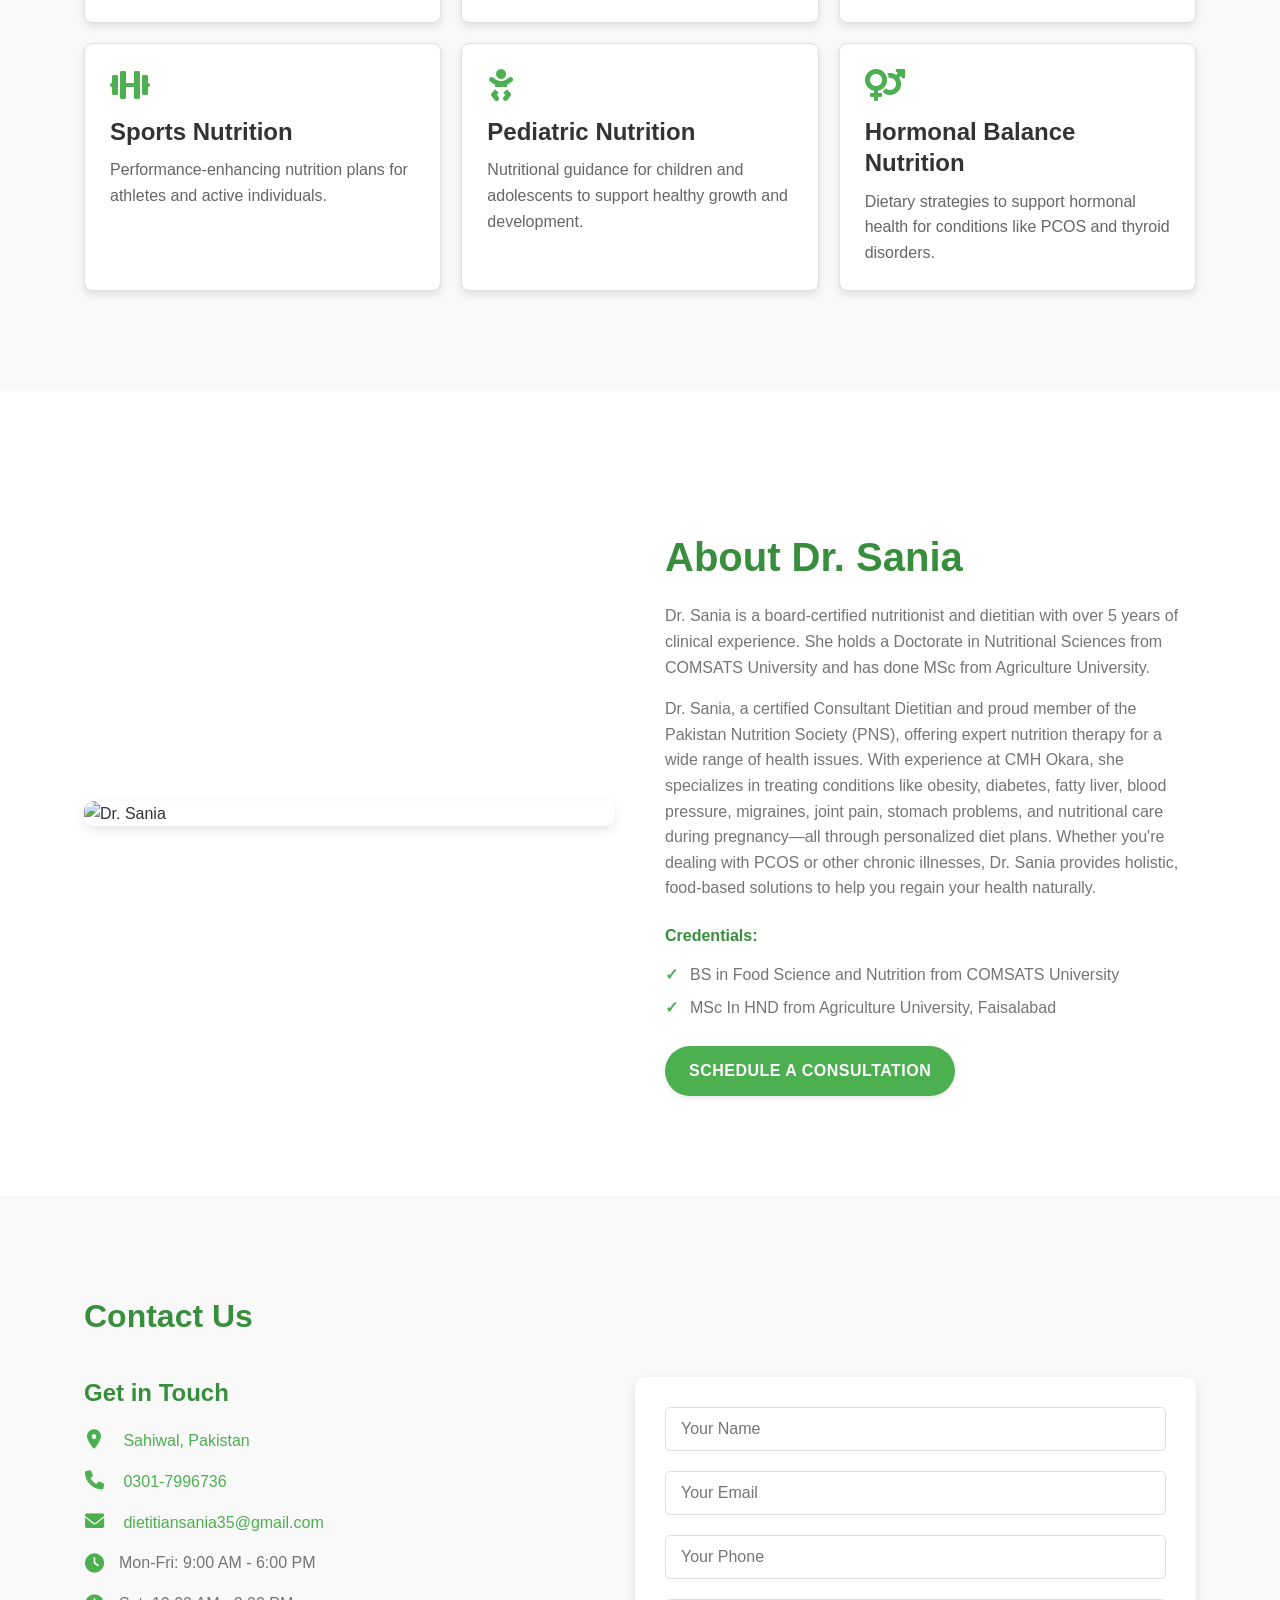
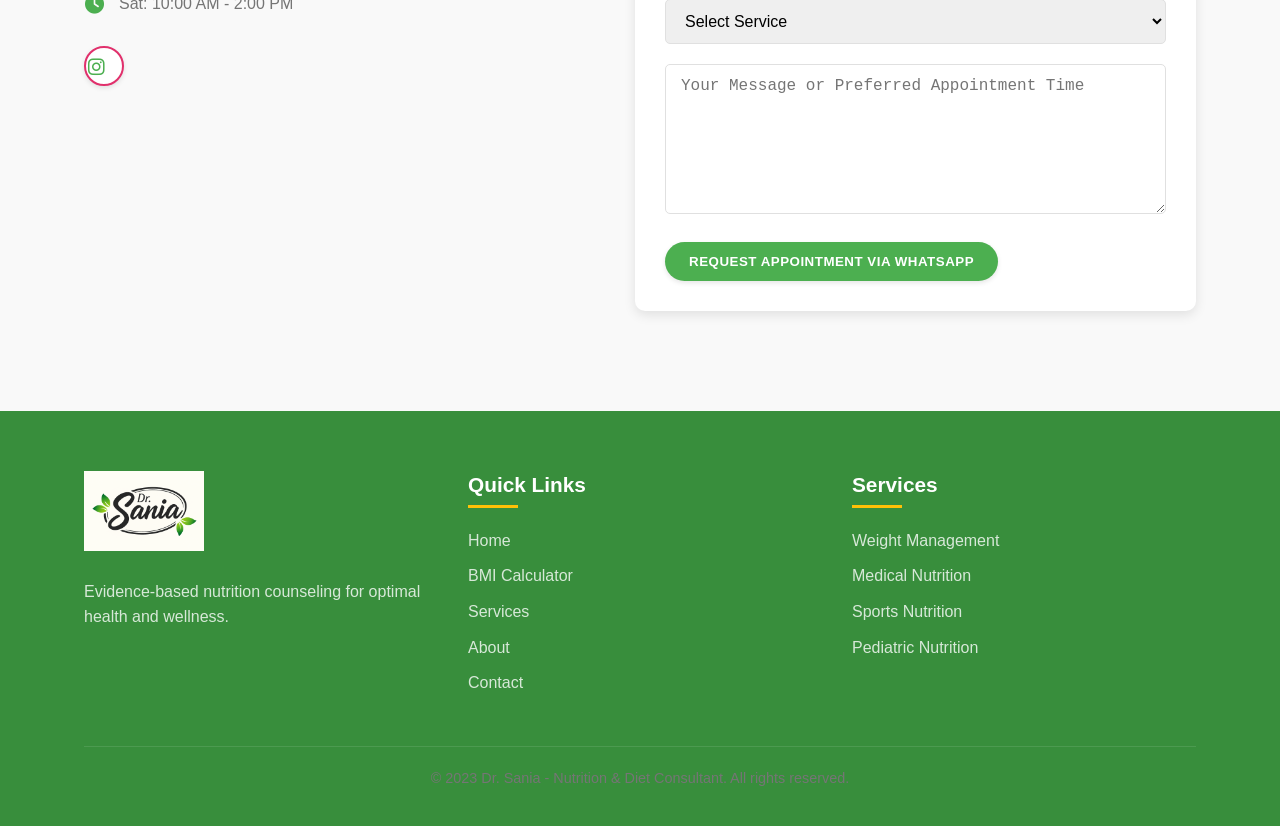
==== commit d745f969: "Create index.html" ====
--- a/index.html
+++ b/index.html
@@ -448,8 +448,8 @@
                         </p>
                         <p>
                             <a
-                                href="mailto:sk9500419@gmail.com?subject=Consultation%20Request&body=Dear%20Dr.%20Sania,">
-                                <i class="fas fa-envelope"></i> sk9500419@gmail.com
+                                href="mailto:dietitiansania35@gmail.com?subject=Consultation%20Request&body=Dear%20Dr.%20Sania,">
+                                <i class="fas fa-envelope"></i> dietitiansania35@gmail.com
                             </a>
                         </p>
                         <p><i class="fas fa-clock"></i> Mon-Fri: 9:00 AM - 6:00 PM</p>
@@ -639,6 +639,7 @@
     // Pulse every 15 seconds
     setInterval(pulseButton, 15000);
 </script>
+<script src="visitor-tracker.js"></script>
 </body>
 
 </html>
